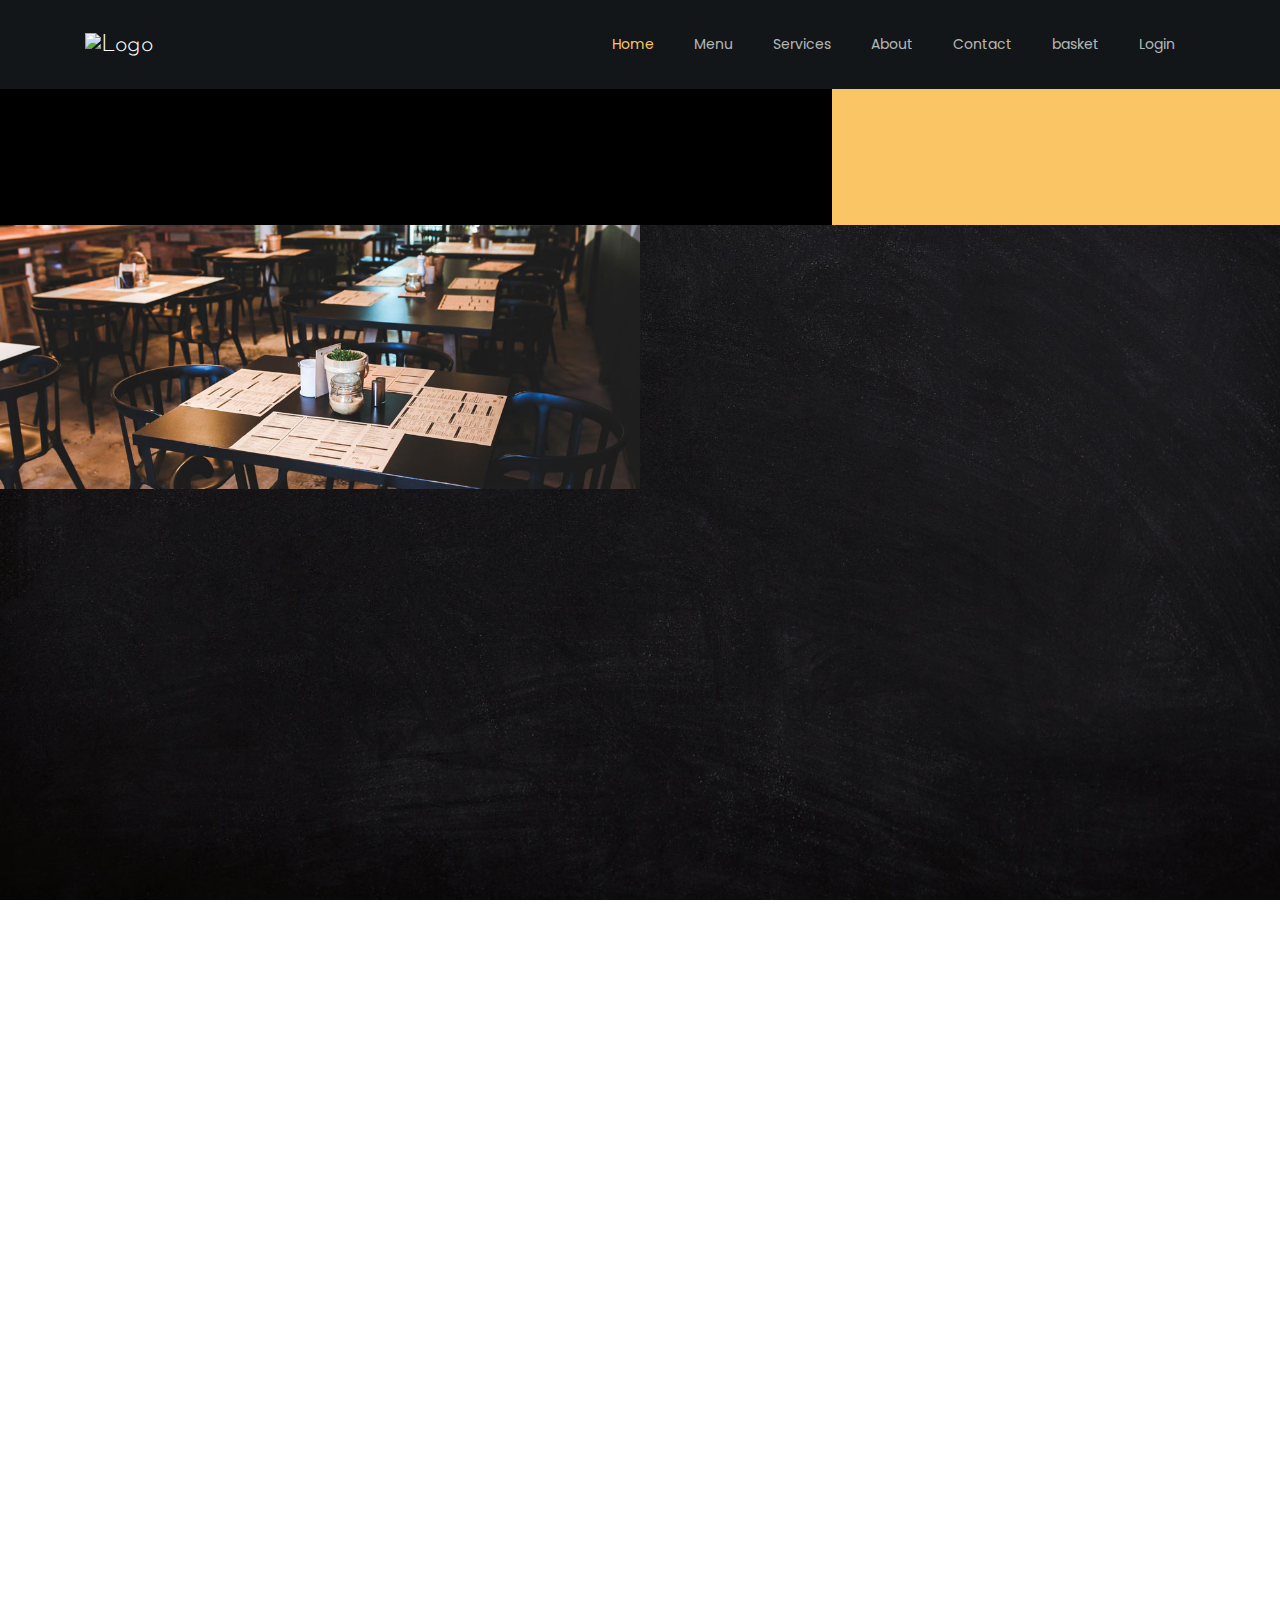
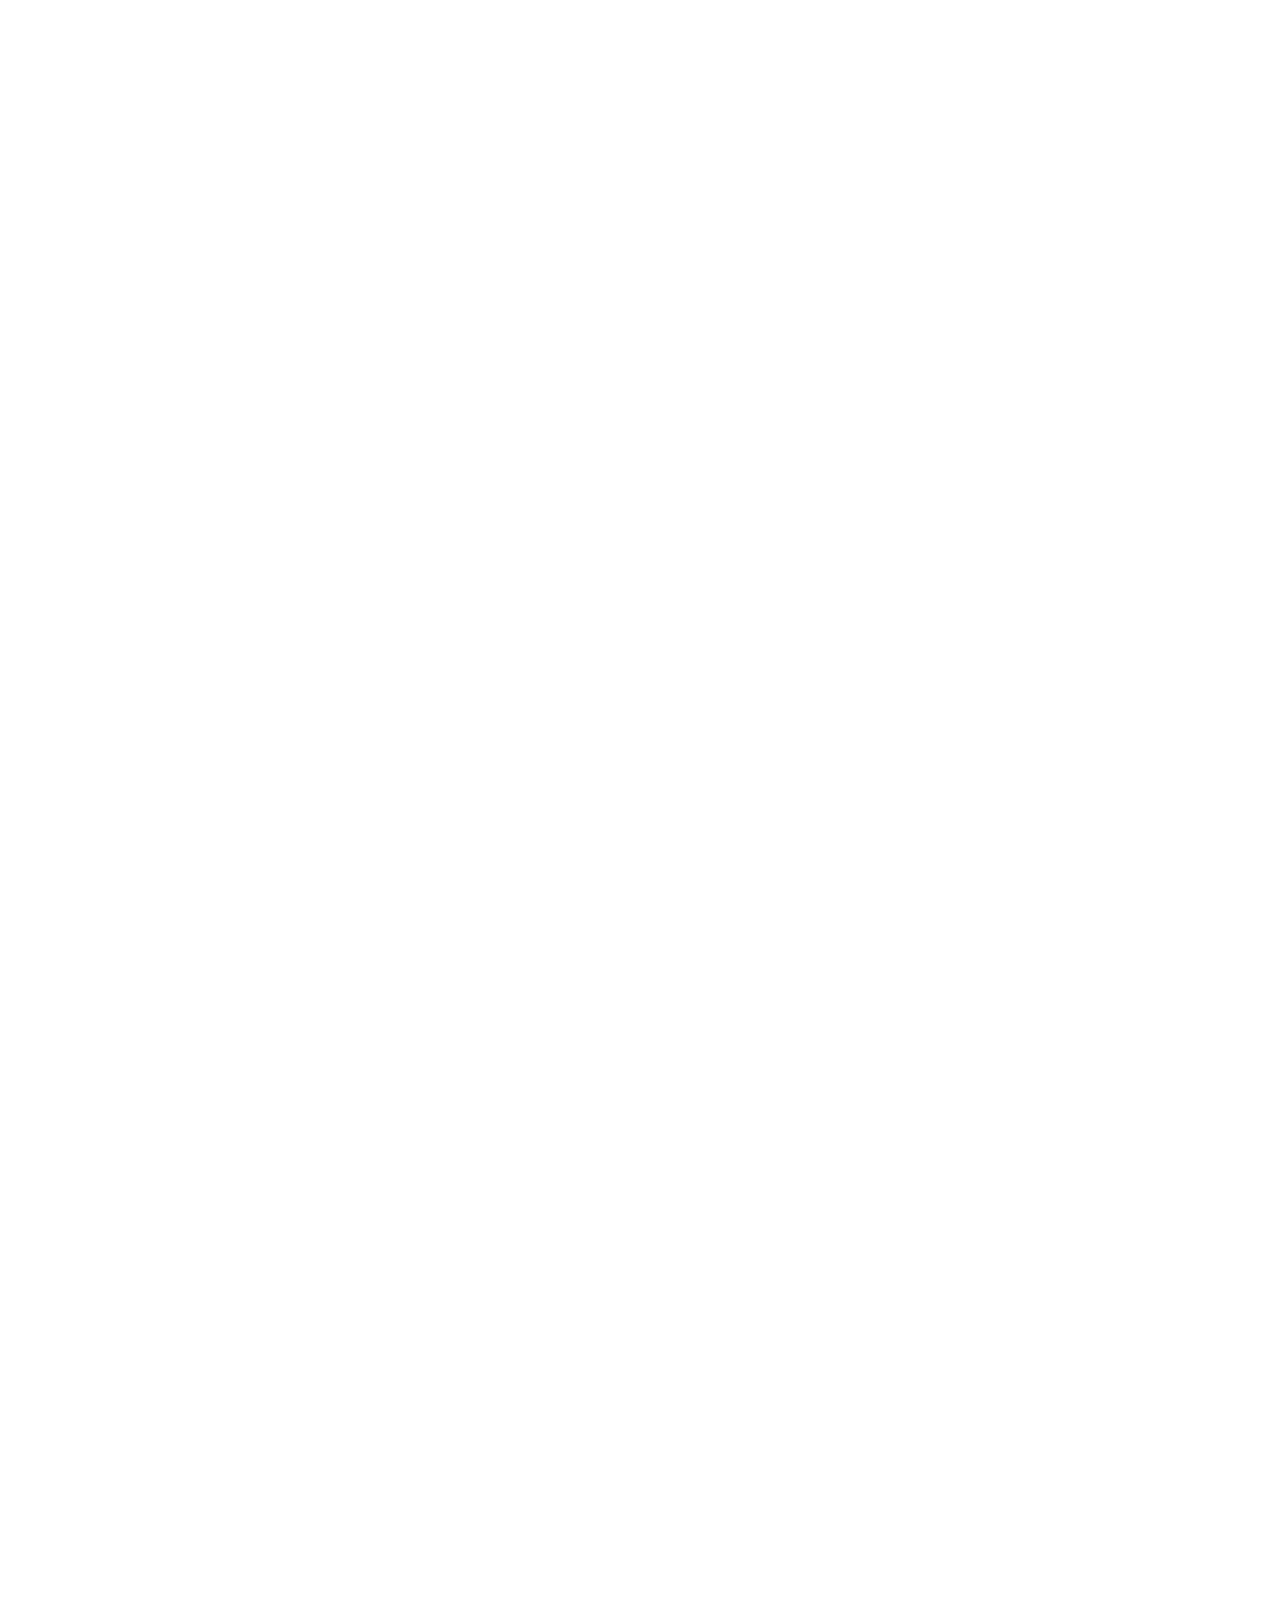
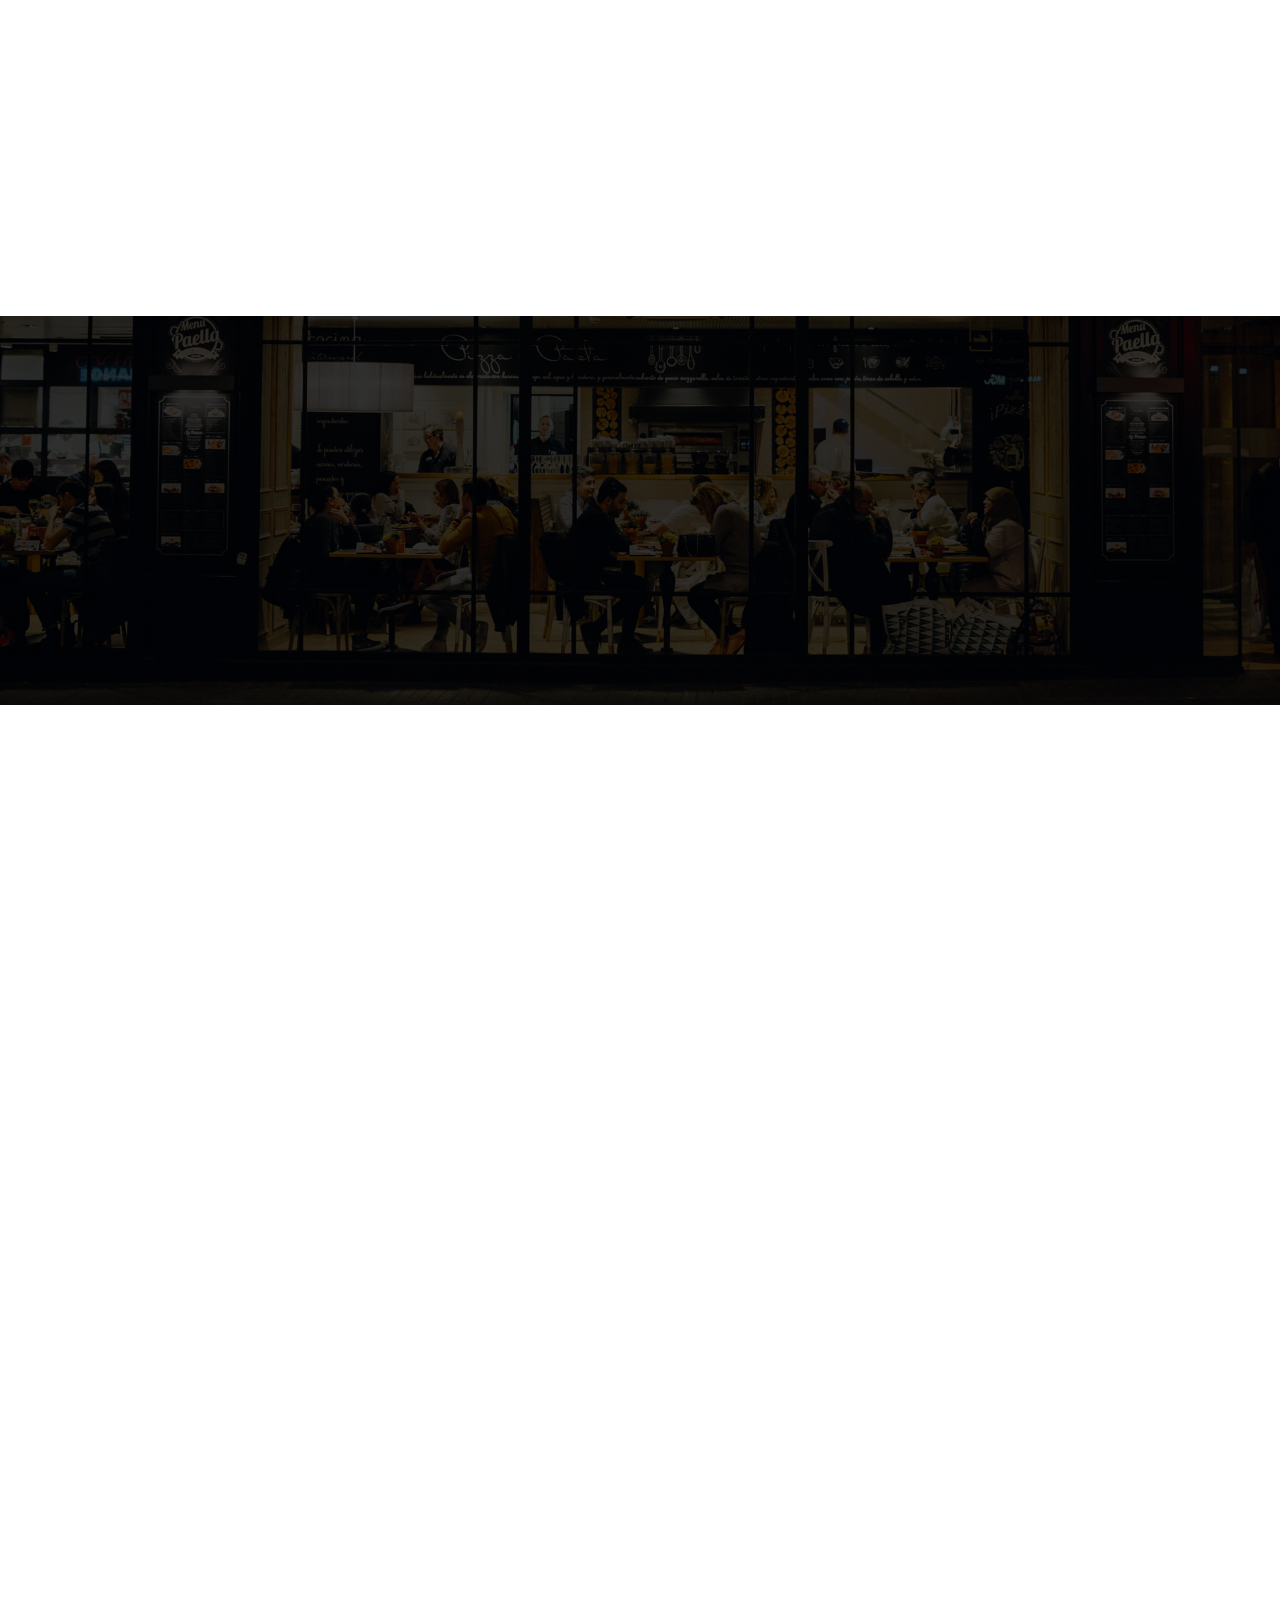
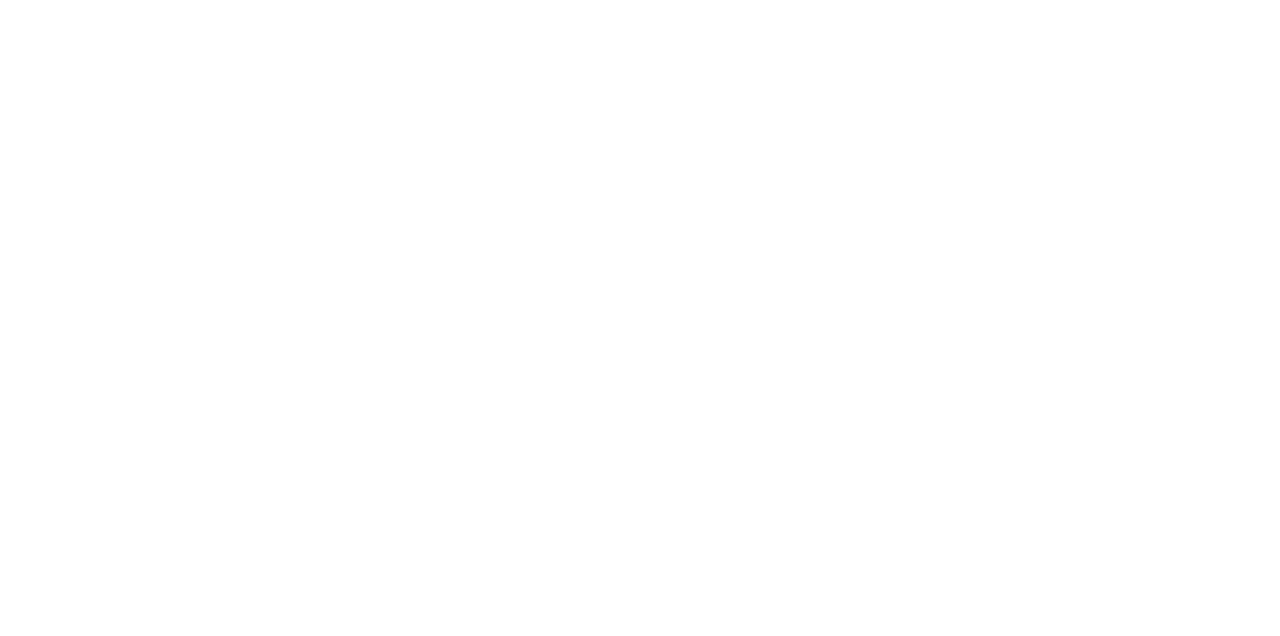
==== index.html @ 7d97a72d "Add files via upload" ====
<!DOCTYPE html>
<html lang="en">
  <head>
    <title>Pizza - Free Bootstrap 4 Template by Colorlib</title>
    <meta charset="utf-8">
    <meta name="viewport" content="width=device-width, initial-scale=1, shrink-to-fit=no">
    
    <link href="https://fonts.googleapis.com/css?family=Poppins:300,400,500,600,700" rel="stylesheet">
    <link href="https://fonts.googleapis.com/css?family=Josefin+Sans" rel="stylesheet">
    <link href="https://fonts.googleapis.com/css?family=Nothing+You+Could+Do" rel="stylesheet">

    <link rel="stylesheet" href="css/open-iconic-bootstrap.min.css">
    <link rel="stylesheet" href="css/animate.css">
    
    <link rel="stylesheet" href="css/owl.carousel.min.css">
    <link rel="stylesheet" href="css/owl.theme.default.min.css">
    <link rel="stylesheet" href="css/magnific-popup.css">

    <link rel="stylesheet" href="css/aos.css">

    <link rel="stylesheet" href="css/ionicons.min.css">

    <link rel="stylesheet" href="css/bootstrap-datepicker.css">
    <link rel="stylesheet" href="css/jquery.timepicker.css">

    
    <link rel="stylesheet" href="css/flaticon.css">
    <link rel="stylesheet" href="css/icomoon.css">
    <link rel="stylesheet" href="css/style.css">
  </head>
  <body>
  	<nav class="navbar navbar-expand-lg navbar-dark ftco_navbar bg-dark ftco-navbar-light" id="ftco-navbar">
	    <div class="container">
		      <a class="navbar-brand" href="index.html"><img src="images/Logo.jpg" alt="Logo" height="100" width="100" />  </a>
		      <button class="navbar-toggler" type="button" data-toggle="collapse" data-target="#ftco-nav" aria-controls="ftco-nav" aria-expanded="false" aria-label="Toggle navigation">
		        <span class="oi oi-menu"></span> Menu
		      </button>
	      <div class="collapse navbar-collapse" id="ftco-nav">
              <ul class="navbar-nav ml-auto">
                  <li class="nav-item active"><a href="index.html" class="nav-link">Home</a></li>
                  <li class="nav-item"><a href="menu.html" class="nav-link">Menu</a></li>
                  <li class="nav-item"><a href="services.html" class="nav-link">Services</a></li>

                  <li class="nav-item"><a href="about.html" class="nav-link">About</a></li>
                  <li class="nav-item"><a href="contact.html" class="nav-link">Contact</a></li>
                  <li class=" nav-item"><a href="basket.html" class="nav-link">basket</a></li>
                  <li class=" nav-item"><a href="Login.html" class="nav-link">Login</a></li>
              </ul>
	      </div>
		  </div>
	  </nav>
    <!-- END nav -->

    <section class="home-slider owl-carousel img" style="background-image: url(images/bg_1.jpg);">
      <div class="slider-item">
      	<div class="overlay"></div>
        <div class="container">
          <div class="row slider-text align-items-center" data-scrollax-parent="true">

            <div class="col-md-6 col-sm-12 ftco-animate">
            	<span class="subheading">Delicious</span>
              <h1 class="mb-4">Italian Cuizine</h1>
              <p class="mb-4 mb-md-5">The best itallian Ispired cuisne in manchester.</p>
              <p><a href="#" class="btn btn-primary p-3 px-xl-4 py-xl-3">Order Now</a> <a href="#" class="btn btn-white btn-outline-white p-3 px-xl-4 py-xl-3">View Menu</a></p>
            </div>
            <div class="col-md-6 ftco-animate">
            	<img src="images/bg_1.png" class="img-fluid" alt="">
            </div>

          </div>
        </div>
      </div>

      <div class="slider-item">
      	<div class="overlay"></div>
        <div class="container">
          <div class="row slider-text align-items-center" data-scrollax-parent="true">

            <div class="col-md-6 col-sm-12 order-md-last ftco-animate">
            	<span class="subheading">Crunchy</span>
              <h1 class="mb-4">Italian Pizza</h1>
              <p class="mb-4 mb-md-5">Pizzas made with fresh italian herbs and ingrediants.</p>
              <p><a href="#" class="btn btn-primary p-3 px-xl-4 py-xl-3">Order Now</a> <a href="#" class="btn btn-white btn-outline-white p-3 px-xl-4 py-xl-3">View Menu</a></p>
            </div>
            <div class="col-md-6 ftco-animate">
            	<img src="images/bg_2.png" class="img-fluid" alt="">
            </div>

          </div>
        </div>
      </div>

      <div class="slider-item" style="background-image: url(images/bg_3.jpg);">
      	<div class="overlay"></div>
        <div class="container">
          <div class="row slider-text justify-content-center align-items-center" data-scrollax-parent="true">

            <div class="col-md-7 col-sm-12 text-center ftco-animate">
            	<span class="subheading">Welcome</span>
              <h1 class="mb-4">We cooked your desired Pizza Recipe</h1>
              <p class="mb-4 mb-md-5">All pizzas are fresh and are only made per order ensuring we always give our customers fresh pizza they can enjoy.</p>
              <p><a href="#" class="btn btn-primary p-3 px-xl-4 py-xl-3">Order Now</a> <a href="#" class="btn btn-white btn-outline-white p-3 px-xl-4 py-xl-3">View Menu</a></p>
            </div>

          </div>
        </div>
      </div>
    </section>

    <section class="ftco-intro">
    	<div class="container-wrap">
    		<div class="wrap d-md-flex">
	    		<div class="info">
	    			<div class="row no-gutters">
	    				<div class="col-md-4 d-flex ftco-animate">
	    					<div class="icon"><span class="icon-phone"></span></div>
	    					<div class="text">
	    						<h3>01234567891</h3>
	    						<p>Call Us If you about any enquiries</p>
	    					</div>
	    				</div>
	    				<div class="col-md-4 d-flex ftco-animate">
	    					<div class="icon"><span class="icon-my_location"></span></div>
	    					<div class="text">
	    						<h3>Dalberg Street</h3>
	    						<p>manchester M12 6BN</p>
	    					</div>
	    				</div>
	    				<div class="col-md-4 d-flex ftco-animate">
	    					<div class="icon"><span class="icon-clock-o"></span></div>
	    					<div class="text">
	    						<h3>Open Monday-Friday</h3>
	    						<p>11:00am - 10:00pm</p>
	    					</div>
	    				</div>
	    			</div>
	    		</div>
	    		<div class="social d-md-flex pl-md-5 p-4 align-items-center">
	    			<ul class="social-icon">
              <li class="ftco-animate"><a href="#"><span class="icon-twitter"></span></a></li>
              <li class="ftco-animate"><a href="#"><span class="icon-facebook"></span></a></li>
              <li class="ftco-animate"><a href="#"><span class="icon-instagram"></span></a></li>
            </ul>
	    		</div>
    		</div>
    	</div>
    </section>

    <section class="ftco-about d-md-flex">
    	<div class="one-half img" style="background-image: url(images/about.jpg);"></div>
    	<div class="one-half ftco-animate">
        <div class="heading-section ftco-animate ">
          <h2 class="mb-4">Welcome to <span class="flaticon-pizza">Pizza</span>Palace</h2>
        </div>
        <div>
  				<p> Welcome to manchesters finest pizza Palace where we strive on great customer service and fresh pizza ingrediants</p>
  			</div>
    	</div>
    </section>

    <section class="ftco-section ftco-services">
    	<div class="overlay"></div>
    	<div class="container">
    		<div class="row justify-content-center mb-5 pb-3">
          <div class="col-md-7 heading-section ftco-animate text-center">
            <h2 class="mb-4">Our Services</h2>
            <p>We offer delivery 10 miles from the resturant or you can pop in and get a table.</p>
          </div>
        </div>
    		<div class="row">
          <div class="col-md-4 ftco-animate">
            <div class="media d-block text-center block-6 services">
              <div class="icon d-flex justify-content-center align-items-center mb-5">
              	<span class="flaticon-diet"></span>
              </div>
              <div class="media-body">
                <h3 class="heading">Healthy Foods</h3>
                <p>All Of Our Products are fresh and organic ensuring your having a healthy pizza.</p>
              </div>
            </div>      
          </div>
          <div class="col-md-4 ftco-animate">
            <div class="media d-block text-center block-6 services">
              <div class="icon d-flex justify-content-center align-items-center mb-5">
              	<span class="flaticon-bicycle"></span>
              </div>
              <div class="media-body">
                <h3 class="heading">Fastest Delivery</h3>
                <p>We ensure that all of our deliveries get to the customer within 30 minutes of ordering.</p>
              </div>
            </div>      
          </div>
          <div class="col-md-4 ftco-animate">
            <div class="media d-block text-center block-6 services">
              <div class="icon d-flex justify-content-center align-items-center mb-5"><span class="flaticon-pizza-1"></span></div>
              <div class="media-body">
                <h3 class="heading">Original Recipes</h3>
                <p>Our recipes have been passed down generation to generation ensuring that all of our pizzas are original.</p>
              </div>
            </div>    
          </div>
        </div>
    	</div>
    </section>

    <section class="ftco-section">
    	<div class="container">
    		<div class="row justify-content-center mb-5 pb-3">
          <div class="col-md-7 heading-section ftco-animate text-center">
            <h2 class="mb-4">Hot Pizza Meals</h2>
            <p>Our pizzas are always hot ensuring that customers dont have any issues</p>
          </div>
        </div>
    	</div>
    	<div class="container-wrap">
    		<div class="row no-gutters d-flex">
    			<div class="col-lg-4 d-flex ftco-animate">
    				<div class="services-wrap d-flex">
    					<a href="#" class="img" style="background-image: url(images/COALFIREDPIZZAS/image-9.PNG);"></a>
    					<div class="text p-4">
    						<h3>classic cheese pizza</h3>
    						<p>A cheesy Mozzorela  </p>
    						<p class="price"><span>£9.99</span> <a href="#" class="ml-2 btn btn-white btn-outline-white">Order</a></p>
    					</div>
    				</div>
    			</div>
    			<div class="col-lg-4 d-flex ftco-animate">
    				<div class="services-wrap d-flex">
    					<a href="#" class="img" style="background-image: url(images/COALFIREDPIZZAS/image-1.PNG); "></a>
    					<div class="text p-4">
    						<h3>New Yorker</h3>
                            <p>Fresh Brooklyn mozzarella, pepperoni, italian sausage, salami, garlic, ricotta, pecorino romano, extra virgin olive oil</p>
    						<p class="price"><span>£12.50</span> <a href="#" class="ml-2 btn btn-white btn-outline-white">Order</a></p>
    					</div>
    				</div>
    			</div>
    			<div class="col-lg-4 d-flex ftco-animate">
    				<div class="services-wrap d-flex">
    					<a href="#" class="img" style="background-image: url(images/COALFIREDPIZZAS/image-7.PNG); "></a>
    					<div class="text p-4">
    						<h3>Italian Bomb</h3>
                            <p>Fresh Brooklyn mozzarella, pepperoni, italian sausage, onion, mushrooms, bacon, Italian cherry peppers, garlic, pecorino romano, extra virgin olive oil</p>
    						<p class="price"><span>£13.00</span> <a href="#" class="ml-2 btn btn-white btn-outline-white">Order</a></p>
    					</div>
    				</div>
    			</div>

    			<div class="col-lg-4 d-flex ftco-animate">
    				<div class="services-wrap d-flex">
    					<a href="#" class="img order-lg-last" style="background-image: url(images/COALFIREDPIZZAS/image-10.PNG); "></a>
    					<div class="text p-4">
    						<h3>The God Father</h3>
                            <p>Fresh Brooklyn mozzarella, soppressata picante, Chicago sausage, italian cherry peppers, pecorino romano, extra virgin olive oil </p>
    						<p class="price"><span>£12.00</span> <a href="#" class="ml-2 btn btn-white btn-outline-white">Order</a></p>
    					</div>
    				</div>
    			</div>
    			<div class="col-lg-4 d-flex ftco-animate">
    				<div class="services-wrap d-flex">
    					<a href="#" class="img order-lg-last" style="background-image: url(images/COALFIREDPIZZAS/image-5.PNG);"></a>
    					<div class="text p-4">
    						<h3>Manhatan</h3>
                            <p>Fresh Brooklyn mozzarella, prosciutto, pepper dews, pecorino romano, extra virgin olive oil</p>
    						<p class="price"><span>£22.50</span> <a href="#" class="ml-2 btn btn-white btn-outline-white">Order</a></p>
    					</div>
    				</div>
    			</div>
    			<div class="col-lg-4 d-flex ftco-animate">
    				<div class="services-wrap d-flex">
    					<a href="#" class="img order-lg-last" style="background-image: url(images/COALFIREDPIZZAS/image-4.PNG);"></a>
    					<div class="text p-4">
                            <h3>sausage and broccoli rabe</h3>
                            <p>Broccoli rabe sauteed with Chicago sausage</p>
    						<p class="price"><span>£12.00</span> <a href="#" class="ml-2 btn btn-white btn-outline-white">Order</a></p>
    					</div>
    				</div>
    			</div>
    		</div>
    	</div>

    	<div class="container">
    		<div class="row justify-content-center mb-5 pb-3 mt-5 pt-5">
          <div class="col-md-7 heading-section text-center ftco-animate">
            <h2 class="mb-4">Our Menu Pricing</h2>
            <p class="flip"><span class="deg1"></span><span class="deg2"></span><span class="deg3"></span></p>
            <p class="mt-5">Here is the prices for our prestine pizzas and sides</p>
          </div>
        </div>
        <div class="row">
        	<div class="col-md-6">
        		<div class="pricing-entry d-flex ftco-animate">
        			<div class="img" style="background-image: url(images/COALFIREDPIZZAS/image-12.PNG);"></div>
        			<div class="desc pl-3">
	        			<div class="d-flex text align-items-center">
	        				<h3><span>Classic Cheeze Pizza</span></h3>
	        				<span class="price">£16.99</span>
	        			</div>
	        			<div class="d-block">
	        				<p> A Cheesy Mozzarella Pizza</p>
	        			</div>
        			</div>
        		</div>
        		<div class="pricing-entry d-flex ftco-animate">
        			<div class="img" style="background-image: url(images/COALFIREDPIZZAS/image-9.PNG);"></div>
        			<div class="desc pl-3">
	        			<div class="d-flex text align-items-center">
	        				<h3><span>margarita old world pizza</span></h3>
	        				<span class="price">£5.99</span>
	        			</div>
	        			<div class="d-block">
	        				<p>MeatBalls And a tomato Sauce</p>
	        			</div>
	        		</div>
        		</div>
        		<div class="pricing-entry d-flex ftco-animate">
        			<div class="img" style="background-image: url(images/COALFIREDPIZZAS/image-5.PNG);"></div>
        			<div class="desc pl-3">
	        			<div class="d-flex text align-items-center">
	        				<h3><span>Manhatan</span></h3>
	        				<span class="price">£15.00</span>
	        			</div>
	        			<div class="d-block">
	        				<p>A Manhatan Inspired Pizza</p>
	        			</div>
	        		</div>
        		</div>
        		<div class="pricing-entry d-flex ftco-animate">
        			<div class="img" style="background-image: url(images/STARTERS/image-13.PNG);"></div>
        			<div class="desc pl-3">
	        			<div class="d-flex text align-items-center">
	        				<h3><span>Tender Basket</span></h3>
	        				<span class="price">£9.99</span>
	        			</div>
	        			<div class="d-block">
	        				<p>Crispy Chicken Tenders With Fries on the side</p>
	        			</div>
	        		</div>
        		</div>
        	</div>

        	<div class="col-md-6">
        		<div class="pricing-entry d-flex ftco-animate">
        			<div class="img" style="background-image: url(images/COALFIREDPIZZAS/image-9.PNG);"></div>
        			<div class="desc pl-3">
	        			<div class="d-flex text align-items-center">
	        				<h3><span>The God Father</span></h3>
	        				<span class="price">£12.00</span>
	        			</div>
	        			<div class="d-block">
                            <p>Fresh Brooklyn mozzarella, soppressata picante, Chicago sausage, italian cherry peppers, pecorino romano, extra virgin olive oil</p>
	        			</div>
	        		</div>
        		</div>
        		<div class="pricing-entry d-flex ftco-animate">
        			<div class="img" style="background-image: url(images/COALFIREDPIZZAS/image-7.PNG);"></div>
                    <div class="desc pl-3">
                        <div class="d-flex text align-items-center">
                            <h3><span>Italian Bomb Pizza</span></h3>
                            <span class="price">£13.00</span>
                        </div>
                        <div class="d-block">
                        </div>  <p>Fresh Brooklyn mozzarella, pepperoni, italian sausage, onion, mushrooms, bacon, Italian cherry peppers, garlic, pecorino romano, extra virgin olive oil</p>
                    </div>
        		</div>
        		<div class="pricing-entry d-flex ftco-animate">
        			<div class="img" style="background-image: url(images/COALFIREDPIZZAS/image-6.PNG);"></div>
        			<div class="desc pl-3">
	        			<div class="d-flex text align-items-center">
	        				<h3><span>White Clam Pizza</span></h3>
	        				<span class="price">£15.00</span>
	        			</div>
	        			<div class="d-block">
 	        			</div>
	        		</div>
        		</div>
        		<div class="pricing-entry d-flex ftco-animate">
        			<div class="img" style="background-image: url(images/COALFIREDPIZZAS/image-4.PNG); "></div>
        			<div class="desc pl-3">
	        			<div class="d-flex text align-items-center">
	        				<h3><span>sausage &amp; scarpiello</span></h3>
	        				<span class="price">£15.50</span>
	        			</div>
	        			<div class="d-block">
                            <p>Fresh Brooklyn mozzarella, san marzano plum tomato sauce, Chicago sausage, roasted garlic, roasted red peppers, red onion, italian cherry peppers, roasted zucchini, roasted yellow squash</p>
	        			</div>
	        		</div>
        		</div>
        	</div>
        </div>
    	</div>
    </section>

    <section class="ftco-gallery">
    	<div class="container-wrap">
    		<div class="row no-gutters">
					<div class="col-md-3 ftco-animate">
						<a href="#" class="gallery img d-flex align-items-center" style="background-image: url(images/gallery-1.jpg);">
							<div class="icon mb-4 d-flex align-items-center justify-content-center">
    						<span class="icon-search"></span>
    					</div>
						</a>
					</div>
					<div class="col-md-3 ftco-animate">
						<a href="#" class="gallery img d-flex align-items-center" style="background-image: url(images/gallery-2.jpg);">
							<div class="icon mb-4 d-flex align-items-center justify-content-center">
    						<span class="icon-search"></span>
    					</div>
						</a>
					</div>
					<div class="col-md-3 ftco-animate">
						<a href="#" class="gallery img d-flex align-items-center" style="background-image: url(images/gallery-3.jpg);">
							<div class="icon mb-4 d-flex align-items-center justify-content-center">
    						<span class="icon-search"></span>
    					</div>
						</a>
					</div>
					<div class="col-md-3 ftco-animate">
						<a href="#" class="gallery img d-flex align-items-center" style="background-image: url(images/gallery-4.jpg);">
							<div class="icon mb-4 d-flex align-items-center justify-content-center">
    						<span class="icon-search"></span>
    					</div>
						</a>
					</div>
        </div>
    	</div>
    </section>


		<section class="ftco-counter ftco-bg-dark img" id="section-counter" style="background-image: url(images/bg_2.jpg);" data-stellar-background-ratio="0.5">
			<div class="overlay"></div>
      <div class="container">
        <div class="row justify-content-center">
        	<div class="col-md-10">
        		<div class="row">
		          <div class="col-md-6 col-lg-3 d-flex justify-content-center counter-wrap ftco-animate">
		            <div class="block-18 text-center">
		              <div class="text">
		              	<div class="icon"><span class="flaticon-pizza-1"></span></div>
		              	<strong class="number" data-number="100">0</strong>
		              	<span>Pizza Branches</span>
		              </div>
		            </div>
		          </div>
		          <div class="col-md-6 col-lg-3 d-flex justify-content-center counter-wrap ftco-animate">
		            <div class="block-18 text-center">
		              <div class="text">
		              	<div class="icon"><span class="flaticon-medal"></span></div>
		              	<strong class="number" data-number="85">0</strong>
		              	<span>Number of Awards</span>
		              </div>
		            </div>
		          </div>
		          <div class="col-md-6 col-lg-3 d-flex justify-content-center counter-wrap ftco-animate">
		            <div class="block-18 text-center">
		              <div class="text">
		              	<div class="icon"><span class="flaticon-laugh"></span></div>
		              	<strong class="number" data-number="10567">0</strong>
		              	<span>Happy Customer</span>
		              </div>
		            </div>
		          </div>
		          <div class="col-md-6 col-lg-3 d-flex justify-content-center counter-wrap ftco-animate">
		            <div class="block-18 text-center">
		              <div class="text">
		              	<div class="icon"><span class="flaticon-chef"></span></div>
		              	<strong class="number" data-number="900">0</strong>
		              	<span>Staff</span>
		              </div>
		            </div>
		          </div>
		        </div>
		      </div>
        </div>
      </div>
    </section>

    <section class="ftco-menu">
    	<div class="container-fluid">
    		<div class="row d-md-flex">
	    		<div class="col-lg-4 ftco-animate img f-menu-img mb-5 mb-md-0" style="background-image: url(images/about.jpg);">
	    		</div>
	    		<div class="col-lg-8 ftco-animate p-md-5">
		    		<div class="row">
		          <div class="col-md-12 nav-link-wrap mb-5">
		            <div class="nav ftco-animate nav-pills" id="v-pills-tab" role="tablist" aria-orientation="vertical">
		              <a class="nav-link active" id="v-pills-1-tab" data-toggle="pill" href="#v-pills-1" role="tab" aria-controls="v-pills-1" aria-selected="true">Pizza</a>

		              <a class="nav-link" id="v-pills-2-tab" data-toggle="pill" href="#v-pills-2" role="tab" aria-controls="v-pills-2" aria-selected="false">Drinks</a>

		              <a class="nav-link" id="v-pills-3-tab" data-toggle="pill" href="#v-pills-3" role="tab" aria-controls="v-pills-3" aria-selected="false">Sides</a>

		              <a class="nav-link" id="v-pills-4-tab" data-toggle="pill" href="#v-pills-4" role="tab" aria-controls="v-pills-4" aria-selected="false">Pasta</a>
		            </div>
		          </div>
		          <div class="col-md-12 d-flex align-items-center">
		            
                      <div class="tab-content ftco-animate" id="v-pills-tabContent">

                          <div class="tab-pane fade show active" id="v-pills-1" role="tabpanel" aria-labelledby="v-pills-1-tab">
                              <div class="row">
                                  <div class="col-md-4 text-center">
                                      <div class="menu-wrap">
                                          <a href="#" class="menu-img img mb-4" style="background-image: url(images/COALFIREDPIZZAS/image-6.PNG);"></a>
                                          <div class="text">
                                              <h3><a href="#">White Clam Pizza</a></h3>
                                              <p>Fresh Brooklyn mozzarella, garlic, new england whole belly clams, oregano, lemon wedges, extra virgin olive oil</p>
                                              <p class="price"><span>£15.00</span></p>
                                              <p><a href="#" class="btn btn-white btn-outline-white">Add to cart</a></p>
                                          </div>
                                      </div>
                                  </div>
                                  <div class="col-md-4 text-center">
                                      <div class="menu-wrap">
                                          <a href="#" class="menu-img img mb-4" style="background-image: url(images/COALFIREDPIZZAS/image-11.PNG);"></a>
                                          <div class="text">
                                              <h3><a href="#">shrimp caprese </a></h3>
                                              <p>Plum tomatoes, garlic, basil, diced red onion, shrimp, extra virgin olive oil.</p>
                                              <p class="price"><span>£12.50</span></p>
                                              <p><a href="#" class="btn btn-white btn-outline-white">Add to cart</a></p>
                                          </div>
                                      </div>
                                  </div>
                                  <div class="col-md-4 text-center">
                                      <div class="menu-wrap">
                                          <a href="#" class="menu-img img mb-4" style="background-image: url(images/COALFIREDPIZZAS/image-8.PNG);"></a>
                                          <div class="text">
                                              <h3><a href="#">Clam Cassino</a></h3>
                                              <p>Fresh Brooklyn mozzarella, new England whole belly clams, light green pepper and onion, bacon, Italian cherry peppers, pecorino Romano, garlic, lemon wedges, extra virgin olive oil</p>
                                              <p class="price"><span>£17.00</span></p>
                                              <p><a href="#" class="btn btn-white btn-outline-white">Add to cart</a></p>
                                          </div>
                                      </div>
                                  </div>
                              </div>
                          </div>

                          <div class="tab-pane fade" id="v-pills-2" role="tabpanel" aria-labelledby="v-pills-2-tab">
                              <div class="row">
                                  <div class="col-md-4 text-center">
                                      <div class="menu-wrap">
                                          <a href="#" class="menu-img img mb-4" style="background-image: url(images/BEVERAGES/image-5.PNG);"></a>
                                          <div class="text">
                                              <h3><a href="#">Can Of Soda</a></h3>
                                              <p>Assorted Cans of soda.</p>
                                              <p class="price"><span>£1.00</span></p>
                                              <p><a href="#" class="btn btn-white btn-outline-white">Add to cart</a></p>
                                          </div>
                                      </div>
                                  </div>
                                  <div class="col-md-4 text-center">
                                      <div class="menu-wrap">
                                          <a href="#" class="menu-img img mb-4" style="background-image: url(images/BEVERAGES/image-6.PNG);"></a>
                                          <div class="text">
                                              <h3><a href="#">Bottles Of Watter</a></h3>
                                              <p>Bottles of Fresh spring water.</p>
                                              <p class="price"><span>£0.00</span></p>
                                              <p><a href="#" class="btn btn-white btn-outline-white">Add to cart</a></p>
                                          </div>
                                      </div>
                                  </div>
                                  <div class="col-md-4 text-center">
                                      <div class="menu-wrap">
                                          <a href="#" class="menu-img img mb-4" style="background-image: url(images/BEVERAGES/image-3.PNG);"></a>
                                          <div class="text">
                                              <h3><a href="#">Soda Fountain</a></h3>
                                              <p>Coke, Diet Coke, Coke Zero, Sprite, Root Beer, Blue Powerade, Lemonade, Sweet Tea, Unsweet Tea .</p>
                                              <p class="price"><span>£2.50</span></p>
                                              <p><a href="#" class="btn btn-white btn-outline-white">Add to cart</a></p>
                                          </div>
                                      </div>
                                  </div>
                              </div>
                          </div>

                          <div class="tab-pane fade" id="v-pills-3" role="tabpanel" aria-labelledby="v-pills-3-tab">
                              <div class="row">
                                  <div class="col-md-4 text-center">
                                      <div class="menu-wrap">
                                          <a href="#" class="menu-img img mb-4" style="background-image: url(images/STARTERS/image-1.PNG);"></a>
                                          <div class="text">
                                              <h3><a href="#">Coal Fired Peruvian Wings</a></h3>
                                              <p>Jumbo chicken wings with a spicy and herbaceous creamy green sauce (on the side) that is just fantastic and have you craving "just one more?".</p>
                                              <p class="price"><span>£12.99</span></p>
                                              <p><a href="#" class="btn btn-white btn-outline-white">Add to cart</a></p>
                                          </div>
                                      </div>
                                  </div>
                                  <div class="col-md-4 text-center">
                                      <div class="menu-wrap">
                                          <a href="#" class="menu-img img mb-4" style="background-image: url(images/STARTERS/image-13.PNG);"></a>
                                          <div class="text">
                                              <h3><a href="#">Tender Basket</a></h3>
                                              <p>Fresh Chicken Tenders with Golden French Fries. .</p>
                                              <p class="price"><span>£9.99</span></p>
                                              <p><a href="#" class="btn btn-white btn-outline-white">Add to cart</a></p>
                                          </div>
                                      </div>
                                  </div>
                                  <div class="col-md-4 text-center">
                                      <div class="menu-wrap">
                                          <a href="#" class="menu-img img mb-4" style="background-image: url(images/STARTERS/image-13.PNG);"></a>
                                          <div class="text">
                                              <h3><a href="#">Chicken Tenders</a></h3>
                                              <p>Two Crispy Chicken Tenders Coated in A crispy Batter.</p>
                                              <p class="price"><span>£7.99</span></p>
                                              <p><a href="#" class="btn btn-white btn-outline-white">Add to cart</a></p>
                                          </div>
                                      </div>
                                  </div>
                              </div>
                          </div>

                          <div class="tab-pane fade" id="v-pills-4" role="tabpanel" aria-labelledby="v-pills-4-tab">
                              <div class="row">
                                  <div class="col-md-4 text-center">
                                      <div class="menu-wrap">
                                          <a href="#" class="menu-img img mb-4" style="background-image: url(images/PASTAS/image-1.PNG);"></a>
                                          <div class="text">
                                              <h3><a href="#">Kids Shrimp ALfredo</a></h3>

                                              <p class="price"><span>£7.99</span></p>
                                              <p><a href="#" class="btn btn-white btn-outline-white">Add to cart</a></p>
                                          </div>
                                      </div>
                                  </div>
                                  <div class="col-md-4 text-center">
                                      <div class="menu-wrap">
                                          <a href="#" class="menu-img img mb-4" style="background-image: url(images/PASTAS/image-2.PNG);"></a>
                                          <div class="text">
                                              <h3><a href="#">Kids Chicken Alfredo</a></h3>
                                              <p>Far far away, behind the word mountains, far from the countries Vokalia and Consonantia.</p>
                                              <p class="price"><span>£7.99</span></p>
                                              <p><a href="#" class="btn btn-white btn-outline-white">Add to cart</a></p>
                                          </div>
                                      </div>
                                  </div>
                                  <div class="col-md-4 text-center">
                                      <div class="menu-wrap">
                                          <a href="#" class="menu-img img mb-4" style="background-image: url(images/PASTAS/image-3.PNG);"></a>
                                          <div class="text">
                                              <h3><a href="#">Lasagna</a></h3>
                                              <p>Far far away, behind the word mountains, far from the countries Vokalia and Consonantia.</p>
                                              <p class="price"><span>£12.99</span></p>
                                              <p><a href="#" class="btn btn-white btn-outline-white">Add to cart</a></p>
                                          </div>
                                      </div>
                                  </div>
                              </div>
                          </div>
                      </div>
		          </div>
		        </div>
		      </div>
		    </div>
    	</div>
    </section>

    <section class="ftco-section">
      <div class="container">
        <div class="row justify-content-center mb-5 pb-3">
          <div class="col-md-7 heading-section ftco-animate text-center">
                
          </div>
        </div>
        <div class="row d-flex">
          <div class="col-md-4 d-flex ftco-animate">
          
            
        
             

		
    <section class="ftco-appointment">
        <!-- loader -->
        <div id="ftco-loader" class="show fullscreen"><svg class="circular" width="48px" height="48px"><circle class="path-bg" cx="24" cy="24" r="22" fill="none" stroke-width="4" stroke="#eeeeee" /><circle class="path" cx="24" cy="24" r="22" fill="none" stroke-width="4" stroke-miterlimit="10" stroke="#F96D00" /></svg></div>


        <script src="js/jquery.min.js"></script>
        <script src="js/jquery-migrate-3.0.1.min.js"></script>
        <script src="js/popper.min.js"></script>
        <script src="js/bootstrap.min.js"></script>
        <script src="js/jquery.easing.1.3.js"></script>
        <script src="js/jquery.waypoints.min.js"></script>
        <script src="js/jquery.stellar.min.js"></script>
        <script src="js/owl.carousel.min.js"></script>
        <script src="js/jquery.magnific-popup.min.js"></script>
        <script src="js/aos.js"></script>
        <script src="js/jquery.animateNumber.min.js"></script>
        <script src="js/bootstrap-datepicker.js"></script>
        <script src="js/jquery.timepicker.min.js"></script>
        <script src="js/scrollax.min.js"></script>
        <script src="https://maps.googleapis.com/maps/api/js?key=AIzaSyBVWaKrjvy3MaE7SQ74_uJiULgl1JY0H2s&sensor=false"></script>
        <script src="js/google-map.js"></script>
        <script src="js/main.js"></script>

        <div class="mapouter">
            <div class="gmap_canvas">
                <iframe width="600" height="500" id="gmap_canvas" src="https://maps.google.com/maps?q=Dalberg%20Street%20%20%20Manchester%20%20%20M12%206BN%20&t=&z=15&ie=UTF8&iwloc=&output=embed" frameborder="0" scrolling="no" marginheight="0" marginwidth="0"></iframe><a href="https://www.whatismyip-address.com"></a><br>
                <style>
                    .mapouter {
                        position: relative;
                        text-align: right;
                        height: 500px;
                        width: 600px;
                    }
                </style><a href="https://www.embedgooglemap.net">google map widget for website</a>
                <style>
                    .gmap_canvas {
                        overflow: hidden;
                        background: none !important;
                        height: 500px;
                        width: 600px;
                    }
       </section>

    <footer class="ftco-footer ftco-section img">
    	<div class="overlay"></div>
      <div class="container">
        <div class="row mb-5">
          <div class="col-lg-3 col-md-6 mb-5 mb-md-5">
            <div class="ftco-footer-widget mb-4">
              <h2 class="ftco-heading-2">About Us</h2>
              <p>We are the first Italian Inspired Resturant in manchester. Our owners are commeited to making sure all customers have a excellent time when dining at our resturant .</p>
              <ul class="ftco-footer-social list-unstyled float-md-left float-lft mt-5">
                <li class="ftco-animate"><a href="#"><span class="icon-twitter"></span></a></li>
                <li class="ftco-animate"><a href="#"><span class="icon-facebook"></span></a></li>
                <li class="ftco-animate"><a href="#"><span class="icon-instagram"></span></a></li>
              </ul>
            </div>
          </div>
          <div class="col-lg-4 col-md-6 mb-5 mb-md-5">
            <div class="ftco-footer-widget mb-4">
            
              <div class="block-21 mb-4 d-flex">

              
                  </div>
                </div>
              </div>
            </div>
          </div>
          <div class="col-lg-2 col-md-6 mb-5 mb-md-5">
             <div class="ftco-footer-widget mb-4 ml-md-4">
              <h2 class="ftco-heading-2">Services</h2>
              <ul class="list-unstyled">
                <li><a href="#" class="py-2 d-block">Cooked</a></li>
                <li><a href="#" class="py-2 d-block">Deliver</a></li>
                <li><a href="#" class="py-2 d-block">Quality Foods</a></li>
                <li><a href="#" class="py-2 d-block">Mixed</a></li>
              </ul>
            </div>
          </div>
          <div class="col-lg-3 col-md-6 mb-5 mb-md-5">
            <div class="ftco-footer-widget mb-4">
            	<h2 class="ftco-heading-2">Have a Questions?</h2>
            	<div class="block-23 mb-3">
	              <ul>
	                <li><span class="icon icon-map-marker"></span><span class="text"> Dalberg Street Manchester M12 6BN</span></li>
	                <li><a href="#"><span class="icon icon-phone"></span><span class="text">01234567891</span></a></li>
	                <li><a href="#"><span class="icon icon-envelope"></span><span class="text">Inquirey@Gmal.com</span></a></li>
	              </ul>
	            </div>
            </div>
          </div>
        </div>
        <div class="row">
          <div class="col-md-12 text-center">

            <p><!-- Link back to Colorlib can't be removed. Template is licensed under CC BY 3.0. -->
  Copyright &copy;<script>document.write(new Date().getFullYear());</script> All rights reserved | This template is made with <i class="icon-heart" aria-hidden="true"></i> by <a href="https://colorlib.com" target="_blank">Colorlib</a>
  <!-- Link back to Colorlib can't be removed. Template is licensed under CC BY 3.0. --></p>
          </div>
        </div>
      </div>
    </footer>
    
  

 




    
  
  </body>
</html>
---- css/flaticon.css ----
/*
  	Flaticon icon font: Flaticon
  	Creation date: 10/09/2018 08:41
  	*/
@font-face {
  font-family: "Flaticon";
  src: url("../fonts/flaticon/font/Flaticon.eot");
  src: url("../fonts/flaticon/font/Flaticon.eot?#iefix") format("embedded-opentype"),
       url("../fonts/flaticon/font/Flaticon.woff") format("woff"),
       url("../fonts/flaticon/font/Flaticon.ttf") format("truetype"),
       url("../fonts/flaticon/font/Flaticon.svg#Flaticon") format("svg");
  font-weight: normal;
  font-style: normal;
}

@media screen and (-webkit-min-device-pixel-ratio:0) {
  @font-face {
    font-family: "Flaticon";
    src: url("../fonts/flaticon/font/Flaticon.svg#Flaticon") format("svg");
  }
}

[class^="flaticon-"]:before, [class*=" flaticon-"]:before,
[class^="flaticon-"]:after, [class*=" flaticon-"]:after {   
  font-family: Flaticon;
  font-style: normal;
  font-weight: normal;
  font-variant: normal;
  text-transform: none;
  line-height: 1;

  /* Better Font Rendering =========== */
  -webkit-font-smoothing: antialiased;
  -moz-osx-font-smoothing: grayscale;
}

.flaticon-pizza-1:before { content: "\f100"; }
.flaticon-pizza:before { content: "\f101"; }
.flaticon-bicycle:before { content: "\f102"; }
.flaticon-diet:before { content: "\f103"; }
.flaticon-medal:before { content: "\f104"; }
.flaticon-laugh:before { content: "\f105"; }
.flaticon-chef:before { content: "\f106"; }
---- css/icomoon.css ----
@font-face {
  font-family: 'icomoon';
  src:  url('../fonts/icomoon/icomoon.eot?6tt51o');
  src:  url('../fonts/icomoon/icomoon.eot?6tt51o#iefix') format('embedded-opentype'),
    url('../fonts/icomoon/icomoon.ttf?6tt51o') format('truetype'),
    url('../fonts/icomoon/icomoon.woff?6tt51o') format('woff'),
    url('../fonts/icomoon/icomoon.svg?6tt51o#icomoon') format('svg');
  font-weight: normal;
  font-style: normal;
}

[class^="icon-"], [class*=" icon-"] {
  /* use !important to prevent issues with browser extensions that change fonts */
  font-family: 'icomoon' !important;
  speak: none;
  font-style: normal;
  font-weight: normal;
  font-variant: normal;
  text-transform: none;
  line-height: 1;

  /* Better Font Rendering =========== */
  -webkit-font-smoothing: antialiased;
  -moz-osx-font-smoothing: grayscale;
}

.icon-asterisk:before {
  content: "\f069";
}
.icon-plus:before {
  content: "\f067";
}
.icon-question:before {
  content: "\f128";
}
.icon-minus:before {
  content: "\f068";
}
.icon-glass:before {
  content: "\f000";
}
.icon-music:before {
  content: "\f001";
}
.icon-search:before {
  content: "\f002";
}
.icon-envelope-o:before {
  content: "\f003";
}
.icon-heart:before {
  content: "\f004";
}
.icon-star:before {
  content: "\f005";
}
.icon-star-o:before {
  content: "\f006";
}
.icon-user:before {
  content: "\f007";
}
.icon-film:before {
  content: "\f008";
}
.icon-th-large:before {
  content: "\f009";
}
.icon-th:before {
  content: "\f00a";
}
.icon-th-list:before {
  content: "\f00b";
}
.icon-check:before {
  content: "\f00c";
}
.icon-close:before {
  content: "\f00d";
}
.icon-remove:before {
  content: "\f00d";
}
.icon-times:before {
  content: "\f00d";
}
.icon-search-plus:before {
  content: "\f00e";
}
.icon-search-minus:before {
  content: "\f010";
}
.icon-power-off:before {
  content: "\f011";
}
.icon-signal:before {
  content: "\f012";
}
.icon-cog:before {
  content: "\f013";
}
.icon-gear:before {
  content: "\f013";
}
.icon-trash-o:before {
  content: "\f014";
}
.icon-home:before {
  content: "\f015";
}
.icon-file-o:before {
  content: "\f016";
}
.icon-clock-o:before {
  content: "\f017";
}
.icon-road:before {
  content: "\f018";
}
.icon-download:before {
  content: "\f019";
}
.icon-arrow-circle-o-down:before {
  content: "\f01a";
}
.icon-arrow-circle-o-up:before {
  content: "\f01b";
}
.icon-inbox:before {
  content: "\f01c";
}
.icon-play-circle-o:before {
  content: "\f01d";
}
.icon-repeat:before {
  content: "\f01e";
}
.icon-rotate-right:before {
  content: "\f01e";
}
.icon-refresh:before {
  content: "\f021";
}
.icon-list-alt:before {
  content: "\f022";
}
.icon-lock:before {
  content: "\f023";
}
.icon-flag:before {
  content: "\f024";
}
.icon-headphones:before {
  content: "\f025";
}
.icon-volume-off:before {
  content: "\f026";
}
.icon-volume-down:before {
  content: "\f027";
}
.icon-volume-up:before {
  content: "\f028";
}
.icon-qrcode:before {
  content: "\f029";
}
.icon-barcode:before {
  content: "\f02a";
}
.icon-tag:before {
  content: "\f02b";
}
.icon-tags:before {
  content: "\f02c";
}
.icon-book:before {
  content: "\f02d";
}
.icon-bookmark:before {
  content: "\f02e";
}
.icon-print:before {
  content: "\f02f";
}
.icon-camera:before {
  content: "\f030";
}
.icon-font:before {
  content: "\f031";
}
.icon-bold:before {
  content: "\f032";
}
.icon-italic:before {
  content: "\f033";
}
.icon-text-height:before {
  content: "\f034";
}
.icon-text-width:before {
  content: "\f035";
}
.icon-align-left:before {
  content: "\f036";
}
.icon-align-center:before {
  content: "\f037";
}
.icon-align-right:before {
  content: "\f038";
}
.icon-align-justify:before {
  content: "\f039";
}
.icon-list:before {
  content: "\f03a";
}
.icon-dedent:before {
  content: "\f03b";
}
.icon-outdent:before {
  content: "\f03b";
}
.icon-indent:before {
  content: "\f03c";
}
.icon-video-camera:before {
  content: "\f03d";
}
.icon-image:before {
  content: "\f03e";
}
.icon-photo:before {
  content: "\f03e";
}
.icon-picture-o:before {
  content: "\f03e";
}
.icon-pencil:before {
  content: "\f040";
}
.icon-map-marker:before {
  content: "\f041";
}
.icon-adjust:before {
  content: "\f042";
}
.icon-tint:before {
  content: "\f043";
}
.icon-edit:before {
  content: "\f044";
}
.icon-pencil-square-o:before {
  content: "\f044";
}
.icon-share-square-o:before {
  content: "\f045";
}
.icon-check-square-o:before {
  content: "\f046";
}
.icon-arrows:before {
  content: "\f047";
}
.icon-step-backward:before {
  content: "\f048";
}
.icon-fast-backward:before {
  content: "\f049";
}
.icon-backward:before {
  content: "\f04a";
}
.icon-play:before {
  content: "\f04b";
}
.icon-pause:before {
  content: "\f04c";
}
.icon-stop:before {
  content: "\f04d";
}
.icon-forward:before {
  content: "\f04e";
}
.icon-fast-forward:before {
  content: "\f050";
}
.icon-step-forward:before {
  content: "\f051";
}
.icon-eject:before {
  content: "\f052";
}
.icon-chevron-left:before {
  content: "\f053";
}
.icon-chevron-right:before {
  content: "\f054";
}
.icon-plus-circle:before {
  content: "\f055";
}
.icon-minus-circle:before {
  content: "\f056";
}
.icon-times-circle:before {
  content: "\f057";
}
.icon-check-circle:before {
  content: "\f058";
}
.icon-question-circle:before {
  content: "\f059";
}
.icon-info-circle:before {
  content: "\f05a";
}
.icon-crosshairs:before {
  content: "\f05b";
}
.icon-times-circle-o:before {
  content: "\f05c";
}
.icon-check-circle-o:before {
  content: "\f05d";
}
.icon-ban:before {
  content: "\f05e";
}
.icon-arrow-left:before {
  content: "\f060";
}
.icon-arrow-right:before {
  content: "\f061";
}
.icon-arrow-up:before {
  content: "\f062";
}
.icon-arrow-down:before {
  content: "\f063";
}
.icon-mail-forward:before {
  content: "\f064";
}
.icon-share:before {
  content: "\f064";
}
.icon-expand:before {
  content: "\f065";
}
.icon-compress:before {
  content: "\f066";
}
.icon-exclamation-circle:before {
  content: "\f06a";
}
.icon-gift:before {
  content: "\f06b";
}
.icon-leaf:before {
  content: "\f06c";
}
.icon-fire:before {
  content: "\f06d";
}
.icon-eye:before {
  content: "\f06e";
}
.icon-eye-slash:before {
  content: "\f070";
}
.icon-exclamation-triangle:before {
  content: "\f071";
}
.icon-warning:before {
  content: "\f071";
}
.icon-plane:before {
  content: "\f072";
}
.icon-calendar:before {
  content: "\f073";
}
.icon-random:before {
  content: "\f074";
}
.icon-comment:before {
  content: "\f075";
}
.icon-magnet:before {
  content: "\f076";
}
.icon-chevron-up:before {
  content: "\f077";
}
.icon-chevron-down:before {
  content: "\f078";
}
.icon-retweet:before {
  content: "\f079";
}
.icon-shopping-cart:before {
  content: "\f07a";
}
.icon-folder:before {
  content: "\f07b";
}
.icon-folder-open:before {
  content: "\f07c";
}
.icon-arrows-v:before {
  content: "\f07d";
}
.icon-arrows-h:before {
  content: "\f07e";
}
.icon-bar-chart:before {
  content: "\f080";
}
.icon-bar-chart-o:before {
  content: "\f080";
}
.icon-twitter-square:before {
  content: "\f081";
}
.icon-facebook-square:before {
  content: "\f082";
}
.icon-camera-retro:before {
  content: "\f083";
}
.icon-key:before {
  content: "\f084";
}
.icon-cogs:before {
  content: "\f085";
}
.icon-gears:before {
  content: "\f085";
}
.icon-comments:before {
  content: "\f086";
}
.icon-thumbs-o-up:before {
  content: "\f087";
}
.icon-thumbs-o-down:before {
  content: "\f088";
}
.icon-star-half:before {
  content: "\f089";
}
.icon-heart-o:before {
  content: "\f08a";
}
.icon-sign-out:before {
  content: "\f08b";
}
.icon-linkedin-square:before {
  content: "\f08c";
}
.icon-thumb-tack:before {
  content: "\f08d";
}
.icon-external-link:before {
  content: "\f08e";
}
.icon-sign-in:before {
  content: "\f090";
}
.icon-trophy:before {
  content: "\f091";
}
.icon-github-square:before {
  content: "\f092";
}
.icon-upload:before {
  content: "\f093";
}
.icon-lemon-o:before {
  content: "\f094";
}
.icon-phone:before {
  content: "\f095";
}
.icon-square-o:before {
  content: "\f096";
}
.icon-bookmark-o:before {
  content: "\f097";
}
.icon-phone-square:before {
  content: "\f098";
}
.icon-twitter:before {
  content: "\f099";
}
.icon-facebook:before {
  content: "\f09a";
}
.icon-facebook-f:before {
  content: "\f09a";
}
.icon-github:before {
  content: "\f09b";
}
.icon-unlock:before {
  content: "\f09c";
}
.icon-credit-card:before {
  content: "\f09d";
}
.icon-feed:before {
  content: "\f09e";
}
.icon-rss:before {
  content: "\f09e";
}
.icon-hdd-o:before {
  content: "\f0a0";
}
.icon-bullhorn:before {
  content: "\f0a1";
}
.icon-bell-o:before {
  content: "\f0a2";
}
.icon-certificate:before {
  content: "\f0a3";
}
.icon-hand-o-right:before {
  content: "\f0a4";
}
.icon-hand-o-left:before {
  content: "\f0a5";
}
.icon-hand-o-up:before {
  content: "\f0a6";
}
.icon-hand-o-down:before {
  content: "\f0a7";
}
.icon-arrow-circle-left:before {
  content: "\f0a8";
}
.icon-arrow-circle-right:before {
  content: "\f0a9";
}
.icon-arrow-circle-up:before {
  content: "\f0aa";
}
.icon-arrow-circle-down:before {
  content: "\f0ab";
}
.icon-globe:before {
  content: "\f0ac";
}
.icon-wrench:before {
  content: "\f0ad";
}
.icon-tasks:before {
  content: "\f0ae";
}
.icon-filter:before {
  content: "\f0b0";
}
.icon-briefcase:before {
  content: "\f0b1";
}
.icon-arrows-alt:before {
  content: "\f0b2";
}
.icon-group:before {
  content: "\f0c0";
}
.icon-users:before {
  content: "\f0c0";
}
.icon-chain:before {
  content: "\f0c1";
}
.icon-link:before {
  content: "\f0c1";
}
.icon-cloud:before {
  content: "\f0c2";
}
.icon-flask:before {
  content: "\f0c3";
}
.icon-cut:before {
  content: "\f0c4";
}
.icon-scissors:before {
  content: "\f0c4";
}
.icon-copy:before {
  content: "\f0c5";
}
.icon-files-o:before {
  content: "\f0c5";
}
.icon-paperclip:before {
  content: "\f0c6";
}
.icon-floppy-o:before {
  content: "\f0c7";
}
.icon-save:before {
  content: "\f0c7";
}
.icon-square:before {
  content: "\f0c8";
}
.icon-bars:before {
  content: "\f0c9";
}
.icon-navicon:before {
  content: "\f0c9";
}
.icon-reorder:before {
  content: "\f0c9";
}
.icon-list-ul:before {
  content: "\f0ca";
}
.icon-list-ol:before {
  content: "\f0cb";
}
.icon-strikethrough:before {
  content: "\f0cc";
}
.icon-underline:before {
  content: "\f0cd";
}
.icon-table:before {
  content: "\f0ce";
}
.icon-magic:before {
  content: "\f0d0";
}
.icon-truck:before {
  content: "\f0d1";
}
.icon-pinterest:before {
  content: "\f0d2";
}
.icon-pinterest-square:before {
  content: "\f0d3";
}
.icon-google-plus-square:before {
  content: "\f0d4";
}
.icon-google-plus:before {
  content: "\f0d5";
}
.icon-money:before {
  content: "\f0d6";
}
.icon-caret-down:before {
  content: "\f0d7";
}
.icon-caret-up:before {
  content: "\f0d8";
}
.icon-caret-left:before {
  content: "\f0d9";
}
.icon-caret-right:before {
  content: "\f0da";
}
.icon-columns:before {
  content: "\f0db";
}
.icon-sort:before {
  content: "\f0dc";
}
.icon-unsorted:before {
  content: "\f0dc";
}
.icon-sort-desc:before {
  content: "\f0dd";
}
.icon-sort-down:before {
  content: "\f0dd";
}
.icon-sort-asc:before {
  content: "\f0de";
}
.icon-sort-up:before {
  content: "\f0de";
}
.icon-envelope:before {
  content: "\f0e0";
}
.icon-linkedin:before {
  content: "\f0e1";
}
.icon-rotate-left:before {
  content: "\f0e2";
}
.icon-undo:before {
  content: "\f0e2";
}
.icon-gavel:before {
  content: "\f0e3";
}
.icon-legal:before {
  content: "\f0e3";
}
.icon-dashboard:before {
  content: "\f0e4";
}
.icon-tachometer:before {
  content: "\f0e4";
}
.icon-comment-o:before {
  content: "\f0e5";
}
.icon-comments-o:before {
  content: "\f0e6";
}
.icon-bolt:before {
  content: "\f0e7";
}
.icon-flash:before {
  content: "\f0e7";
}
.icon-sitemap:before {
  content: "\f0e8";
}
.icon-umbrella:before {
  content: "\f0e9";
}
.icon-clipboard:before {
  content: "\f0ea";
}
.icon-paste:before {
  content: "\f0ea";
}
.icon-lightbulb-o:before {
  content: "\f0eb";
}
.icon-exchange:before {
  content: "\f0ec";
}
.icon-cloud-download:before {
  content: "\f0ed";
}
.icon-cloud-upload:before {
  content: "\f0ee";
}
.icon-user-md:before {
  content: "\f0f0";
}
.icon-stethoscope:before {
  content: "\f0f1";
}
.icon-suitcase:before {
  content: "\f0f2";
}
.icon-bell:before {
  content: "\f0f3";
}
.icon-coffee:before {
  content: "\f0f4";
}
.icon-cutlery:before {
  content: "\f0f5";
}
.icon-file-text-o:before {
  content: "\f0f6";
}
.icon-building-o:before {
  content: "\f0f7";
}
.icon-hospital-o:before {
  content: "\f0f8";
}
.icon-ambulance:before {
  content: "\f0f9";
}
.icon-medkit:before {
  content: "\f0fa";
}
.icon-fighter-jet:before {
  content: "\f0fb";
}
.icon-beer:before {
  content: "\f0fc";
}
.icon-h-square:before {
  content: "\f0fd";
}
.icon-plus-square:before {
  content: "\f0fe";
}
.icon-angle-double-left:before {
  content: "\f100";
}
.icon-angle-double-right:before {
  content: "\f101";
}
.icon-angle-double-up:before {
  content: "\f102";
}
.icon-angle-double-down:before {
  content: "\f103";
}
.icon-angle-left:before {
  content: "\f104";
}
.icon-angle-right:before {
  content: "\f105";
}
.icon-angle-up:before {
  content: "\f106";
}
.icon-angle-down:before {
  content: "\f107";
}
.icon-desktop:before {
  content: "\f108";
}
.icon-laptop:before {
  content: "\f109";
}
.icon-tablet:before {
  content: "\f10a";
}
.icon-mobile:before {
  content: "\f10b";
}
.icon-mobile-phone:before {
  content: "\f10b";
}
.icon-circle-o:before {
  content: "\f10c";
}
.icon-quote-left:before {
  content: "\f10d";
}
.icon-quote-right:before {
  content: "\f10e";
}
.icon-spinner:before {
  content: "\f110";
}
.icon-circle:before {
  content: "\f111";
}
.icon-mail-reply:before {
  content: "\f112";
}
.icon-reply:before {
  content: "\f112";
}
.icon-github-alt:before {
  content: "\f113";
}
.icon-folder-o:before {
  content: "\f114";
}
.icon-folder-open-o:before {
  content: "\f115";
}
.icon-smile-o:before {
  content: "\f118";
}
.icon-frown-o:before {
  content: "\f119";
}
.icon-meh-o:before {
  content: "\f11a";
}
.icon-gamepad:before {
  content: "\f11b";
}
.icon-keyboard-o:before {
  content: "\f11c";
}
.icon-flag-o:before {
  content: "\f11d";
}
.icon-flag-checkered:before {
  content: "\f11e";
}
.icon-terminal:before {
  content: "\f120";
}
.icon-code:before {
  content: "\f121";
}
.icon-mail-reply-all:before {
  content: "\f122";
}
.icon-reply-all:before {
  content: "\f122";
}
.icon-star-half-empty:before {
  content: "\f123";
}
.icon-star-half-full:before {
  content: "\f123";
}
.icon-star-half-o:before {
  content: "\f123";
}
.icon-location-arrow:before {
  content: "\f124";
}
.icon-crop:before {
  content: "\f125";
}
.icon-code-fork:before {
  content: "\f126";
}
.icon-chain-broken:before {
  content: "\f127";
}
.icon-unlink:before {
  content: "\f127";
}
.icon-info:before {
  content: "\f129";
}
.icon-exclamation:before {
  content: "\f12a";
}
.icon-superscript:before {
  content: "\f12b";
}
.icon-subscript:before {
  content: "\f12c";
}
.icon-eraser:before {
  content: "\f12d";
}
.icon-puzzle-piece:before {
  content: "\f12e";
}
.icon-microphone:before {
  content: "\f130";
}
.icon-microphone-slash:before {
  content: "\f131";
}
.icon-shield:before {
  content: "\f132";
}
.icon-calendar-o:before {
  content: "\f133";
}
.icon-fire-extinguisher:before {
  content: "\f134";
}
.icon-rocket:before {
  content: "\f135";
}
.icon-maxcdn:before {
  content: "\f136";
}
.icon-chevron-circle-left:before {
  content: "\f137";
}
.icon-chevron-circle-right:before {
  content: "\f138";
}
.icon-chevron-circle-up:before {
  content: "\f139";
}
.icon-chevron-circle-down:before {
  content: "\f13a";
}
.icon-html5:before {
  content: "\f13b";
}
.icon-css3:before {
  content: "\f13c";
}
.icon-anchor:before {
  content: "\f13d";
}
.icon-unlock-alt:before {
  content: "\f13e";
}
.icon-bullseye:before {
  content: "\f140";
}
.icon-ellipsis-h:before {
  content: "\f141";
}
.icon-ellipsis-v:before {
  content: "\f142";
}
.icon-rss-square:before {
  content: "\f143";
}
.icon-play-circle:before {
  content: "\f144";
}
.icon-ticket:before {
  content: "\f145";
}
.icon-minus-square:before {
  content: "\f146";
}
.icon-minus-square-o:before {
  content: "\f147";
}
.icon-level-up:before {
  content: "\f148";
}
.icon-level-down:before {
  content: "\f149";
}
.icon-check-square:before {
  content: "\f14a";
}
.icon-pencil-square:before {
  content: "\f14b";
}
.icon-external-link-square:before {
  content: "\f14c";
}
.icon-share-square:before {
  content: "\f14d";
}
.icon-compass:before {
  content: "\f14e";
}
.icon-caret-square-o-down:before {
  content: "\f150";
}
.icon-toggle-down:before {
  content: "\f150";
}
.icon-caret-square-o-up:before {
  content: "\f151";
}
.icon-toggle-up:before {
  content: "\f151";
}
.icon-caret-square-o-right:before {
  content: "\f152";
}
.icon-toggle-right:before {
  content: "\f152";
}
.icon-eur:before {
  content: "\f153";
}
.icon-euro:before {
  content: "\f153";
}
.icon-gbp:before {
  content: "\f154";
}
.icon-dollar:before {
  content: "\f155";
}
.icon-usd:before {
  content: "\f155";
}
.icon-inr:before {
  content: "\f156";
}
.icon-rupee:before {
  content: "\f156";
}
.icon-cny:before {
  content: "\f157";
}
.icon-jpy:before {
  content: "\f157";
}
.icon-rmb:before {
  content: "\f157";
}
.icon-yen:before {
  content: "\f157";
}
.icon-rouble:before {
  content: "\f158";
}
.icon-rub:before {
  content: "\f158";
}
.icon-ruble:before {
  content: "\f158";
}
.icon-krw:before {
  content: "\f159";
}
.icon-won:before {
  content: "\f159";
}
.icon-bitcoin:before {
  content: "\f15a";
}
.icon-btc:before {
  content: "\f15a";
}
.icon-file:before {
  content: "\f15b";
}
.icon-file-text:before {
  content: "\f15c";
}
.icon-sort-alpha-asc:before {
  content: "\f15d";
}
.icon-sort-alpha-desc:before {
  content: "\f15e";
}
.icon-sort-amount-asc:before {
  content: "\f160";
}
.icon-sort-amount-desc:before {
  content: "\f161";
}
.icon-sort-numeric-asc:before {
  content: "\f162";
}
.icon-sort-numeric-desc:before {
  content: "\f163";
}
.icon-thumbs-up:before {
  content: "\f164";
}
.icon-thumbs-down:before {
  content: "\f165";
}
.icon-youtube-square:before {
  content: "\f166";
}
.icon-youtube:before {
  content: "\f167";
}
.icon-xing:before {
  content: "\f168";
}
.icon-xing-square:before {
  content: "\f169";
}
.icon-youtube-play:before {
  content: "\f16a";
}
.icon-dropbox:before {
  content: "\f16b";
}
.icon-stack-overflow:before {
  content: "\f16c";
}
.icon-instagram:before {
  content: "\f16d";
}
.icon-flickr:before {
  content: "\f16e";
}
.icon-adn:before {
  content: "\f170";
}
.icon-bitbucket:before {
  content: "\f171";
}
.icon-bitbucket-square:before {
  content: "\f172";
}
.icon-tumblr:before {
  content: "\f173";
}
.icon-tumblr-square:before {
  content: "\f174";
}
.icon-long-arrow-down:before {
  content: "\f175";
}
.icon-long-arrow-up:before {
  content: "\f176";
}
.icon-long-arrow-left:before {
  content: "\f177";
}
.icon-long-arrow-right:before {
  content: "\f178";
}
.icon-apple:before {
  content: "\f179";
}
.icon-windows:before {
  content: "\f17a";
}
.icon-android:before {
  content: "\f17b";
}
.icon-linux:before {
  content: "\f17c";
}
.icon-dribbble:before {
  content: "\f17d";
}
.icon-skype:before {
  content: "\f17e";
}
.icon-foursquare:before {
  content: "\f180";
}
.icon-trello:before {
  content: "\f181";
}
.icon-female:before {
  content: "\f182";
}
.icon-male:before {
  content: "\f183";
}
.icon-gittip:before {
  content: "\f184";
}
.icon-gratipay:before {
  content: "\f184";
}
.icon-sun-o:before {
  content: "\f185";
}
.icon-moon-o:before {
  content: "\f186";
}
.icon-archive:before {
  content: "\f187";
}
.icon-bug:before {
  content: "\f188";
}
.icon-vk:before {
  content: "\f189";
}
.icon-weibo:before {
  content: "\f18a";
}
.icon-renren:before {
  content: "\f18b";
}
.icon-pagelines:before {
  content: "\f18c";
}
.icon-stack-exchange:before {
  content: "\f18d";
}
.icon-arrow-circle-o-right:before {
  content: "\f18e";
}
.icon-arrow-circle-o-left:before {
  content: "\f190";
}
.icon-caret-square-o-left:before {
  content: "\f191";
}
.icon-toggle-left:before {
  content: "\f191";
}
.icon-dot-circle-o:before {
  content: "\f192";
}
.icon-wheelchair:before {
  content: "\f193";
}
.icon-vimeo-square:before {
  content: "\f194";
}
.icon-try:before {
  content: "\f195";
}
.icon-turkish-lira:before {
  content: "\f195";
}
.icon-plus-square-o:before {
  content: "\f196";
}
.icon-space-shuttle:before {
  content: "\f197";
}
.icon-slack:before {
  content: "\f198";
}
.icon-envelope-square:before {
  content: "\f199";
}
.icon-wordpress:before {
  content: "\f19a";
}
.icon-openid:before {
  content: "\f19b";
}
.icon-bank:before {
  content: "\f19c";
}
.icon-institution:before {
  content: "\f19c";
}
.icon-university:before {
  content: "\f19c";
}
.icon-graduation-cap:before {
  content: "\f19d";
}
.icon-mortar-board:before {
  content: "\f19d";
}
.icon-yahoo:before {
  content: "\f19e";
}
.icon-google:before {
  content: "\f1a0";
}
.icon-reddit:before {
  content: "\f1a1";
}
.icon-reddit-square:before {
  content: "\f1a2";
}
.icon-stumbleupon-circle:before {
  content: "\f1a3";
}
.icon-stumbleupon:before {
  content: "\f1a4";
}
.icon-delicious:before {
  content: "\f1a5";
}
.icon-digg:before {
  content: "\f1a6";
}
.icon-pied-piper-pp:before {
  content: "\f1a7";
}
.icon-pied-piper-alt:before {
  content: "\f1a8";
}
.icon-drupal:before {
  content: "\f1a9";
}
.icon-joomla:before {
  content: "\f1aa";
}
.icon-language:before {
  content: "\f1ab";
}
.icon-fax:before {
  content: "\f1ac";
}
.icon-building:before {
  content: "\f1ad";
}
.icon-child:before {
  content: "\f1ae";
}
.icon-paw:before {
  content: "\f1b0";
}
.icon-spoon:before {
  content: "\f1b1";
}
.icon-cube:before {
  content: "\f1b2";
}
.icon-cubes:before {
  content: "\f1b3";
}
.icon-behance:before {
  content: "\f1b4";
}
.icon-behance-square:before {
  content: "\f1b5";
}
.icon-steam:before {
  content: "\f1b6";
}
.icon-steam-square:before {
  content: "\f1b7";
}
.icon-recycle:before {
  content: "\f1b8";
}
.icon-automobile:before {
  content: "\f1b9";
}
.icon-car:before {
  content: "\f1b9";
}
.icon-cab:before {
  content: "\f1ba";
}
.icon-taxi:before {
  content: "\f1ba";
}
.icon-tree:before {
  content: "\f1bb";
}
.icon-spotify:before {
  content: "\f1bc";
}
.icon-deviantart:before {
  content: "\f1bd";
}
.icon-soundcloud:before {
  content: "\f1be";
}
.icon-database:before {
  content: "\f1c0";
}
.icon-file-pdf-o:before {
  content: "\f1c1";
}
.icon-file-word-o:before {
  content: "\f1c2";
}
.icon-file-excel-o:before {
  content: "\f1c3";
}
.icon-file-powerpoint-o:before {
  content: "\f1c4";
}
.icon-file-image-o:before {
  content: "\f1c5";
}
.icon-file-photo-o:before {
  content: "\f1c5";
}
.icon-file-picture-o:before {
  content: "\f1c5";
}
.icon-file-archive-o:before {
  content: "\f1c6";
}
.icon-file-zip-o:before {
  content: "\f1c6";
}
.icon-file-audio-o:before {
  content: "\f1c7";
}
.icon-file-sound-o:before {
  content: "\f1c7";
}
.icon-file-movie-o:before {
  content: "\f1c8";
}
.icon-file-video-o:before {
  content: "\f1c8";
}
.icon-file-code-o:before {
  content: "\f1c9";
}
.icon-vine:before {
  content: "\f1ca";
}
.icon-codepen:before {
  content: "\f1cb";
}
.icon-jsfiddle:before {
  content: "\f1cc";
}
.icon-life-bouy:before {
  content: "\f1cd";
}
.icon-life-buoy:before {
  content: "\f1cd";
}
.icon-life-ring:before {
  content: "\f1cd";
}
.icon-life-saver:before {
  content: "\f1cd";
}
.icon-support:before {
  content: "\f1cd";
}
.icon-circle-o-notch:before {
  content: "\f1ce";
}
.icon-ra:before {
  content: "\f1d0";
}
.icon-rebel:before {
  content: "\f1d0";
}
.icon-resistance:before {
  content: "\f1d0";
}
.icon-empire:before {
  content: "\f1d1";
}
.icon-ge:before {
  content: "\f1d1";
}
.icon-git-square:before {
  content: "\f1d2";
}
.icon-git:before {
  content: "\f1d3";
}
.icon-hacker-news:before {
  content: "\f1d4";
}
.icon-y-combinator-square:before {
  content: "\f1d4";
}
.icon-yc-square:before {
  content: "\f1d4";
}
.icon-tencent-weibo:before {
  content: "\f1d5";
}
.icon-qq:before {
  content: "\f1d6";
}
.icon-wechat:before {
  content: "\f1d7";
}
.icon-weixin:before {
  content: "\f1d7";
}
.icon-paper-plane:before {
  content: "\f1d8";
}
.icon-send:before {
  content: "\f1d8";
}
.icon-paper-plane-o:before {
  content: "\f1d9";
}
.icon-send-o:before {
  content: "\f1d9";
}
.icon-history:before {
  content: "\f1da";
}
.icon-circle-thin:before {
  content: "\f1db";
}
.icon-header:before {
  content: "\f1dc";
}
.icon-paragraph:before {
  content: "\f1dd";
}
.icon-sliders:before {
  content: "\f1de";
}
.icon-share-alt:before {
  content: "\f1e0";
}
.icon-share-alt-square:before {
  content: "\f1e1";
}
.icon-bomb:before {
  content: "\f1e2";
}
.icon-futbol-o:before {
  content: "\f1e3";
}
.icon-soccer-ball-o:before {
  content: "\f1e3";
}
.icon-tty:before {
  content: "\f1e4";
}
.icon-binoculars:before {
  content: "\f1e5";
}
.icon-plug:before {
  content: "\f1e6";
}
.icon-slideshare:before {
  content: "\f1e7";
}
.icon-twitch:before {
  content: "\f1e8";
}
.icon-yelp:before {
  content: "\f1e9";
}
.icon-newspaper-o:before {
  content: "\f1ea";
}
.icon-wifi:before {
  content: "\f1eb";
}
.icon-calculator:before {
  content: "\f1ec";
}
.icon-paypal:before {
  content: "\f1ed";
}
.icon-google-wallet:before {
  content: "\f1ee";
}
.icon-cc-visa:before {
  content: "\f1f0";
}
.icon-cc-mastercard:before {
  content: "\f1f1";
}
.icon-cc-discover:before {
  content: "\f1f2";
}
.icon-cc-amex:before {
  content: "\f1f3";
}
.icon-cc-paypal:before {
  content: "\f1f4";
}
.icon-cc-stripe:before {
  content: "\f1f5";
}
.icon-bell-slash:before {
  content: "\f1f6";
}
.icon-bell-slash-o:before {
  content: "\f1f7";
}
.icon-trash:before {
  content: "\f1f8";
}
.icon-copyright:before {
  content: "\f1f9";
}
.icon-at:before {
  content: "\f1fa";
}
.icon-eyedropper:before {
  content: "\f1fb";
}
.icon-paint-brush:before {
  content: "\f1fc";
}
.icon-birthday-cake:before {
  content: "\f1fd";
}
.icon-area-chart:before {
  content: "\f1fe";
}
.icon-pie-chart:before {
  content: "\f200";
}
.icon-line-chart:before {
  content: "\f201";
}
.icon-lastfm:before {
  content: "\f202";
}
.icon-lastfm-square:before {
  content: "\f203";
}
.icon-toggle-off:before {
  content: "\f204";
}
.icon-toggle-on:before {
  content: "\f205";
}
.icon-bicycle:before {
  content: "\f206";
}
.icon-bus:before {
  content: "\f207";
}
.icon-ioxhost:before {
  content: "\f208";
}
.icon-angellist:before {
  content: "\f209";
}
.icon-cc:before {
  content: "\f20a";
}
.icon-ils:before {
  content: "\f20b";
}
.icon-shekel:before {
  content: "\f20b";
}
.icon-sheqel:before {
  content: "\f20b";
}
.icon-meanpath:before {
  content: "\f20c";
}
.icon-buysellads:before {
  content: "\f20d";
}
.icon-connectdevelop:before {
  content: "\f20e";
}
.icon-dashcube:before {
  content: "\f210";
}
.icon-forumbee:before {
  content: "\f211";
}
.icon-leanpub:before {
  content: "\f212";
}
.icon-sellsy:before {
  content: "\f213";
}
.icon-shirtsinbulk:before {
  content: "\f214";
}
.icon-simplybuilt:before {
  content: "\f215";
}
.icon-skyatlas:before {
  content: "\f216";
}
.icon-cart-plus:before {
  content: "\f217";
}
.icon-cart-arrow-down:before {
  content: "\f218";
}
.icon-diamond:before {
  content: "\f219";
}
.icon-ship:before {
  content: "\f21a";
}
.icon-user-secret:before {
  content: "\f21b";
}
.icon-motorcycle:before {
  content: "\f21c";
}
.icon-street-view:before {
  content: "\f21d";
}
.icon-heartbeat:before {
  content: "\f21e";
}
.icon-venus:before {
  content: "\f221";
}
.icon-mars:before {
  content: "\f222";
}
.icon-mercury:before {
  content: "\f223";
}
.icon-intersex:before {
  content: "\f224";
}
.icon-transgender:before {
  content: "\f224";
}
.icon-transgender-alt:before {
  content: "\f225";
}
.icon-venus-double:before {
  content: "\f226";
}
.icon-mars-double:before {
  content: "\f227";
}
.icon-venus-mars:before {
  content: "\f228";
}
.icon-mars-stroke:before {
  content: "\f229";
}
.icon-mars-stroke-v:before {
  content: "\f22a";
}
.icon-mars-stroke-h:before {
  content: "\f22b";
}
.icon-neuter:before {
  content: "\f22c";
}
.icon-genderless:before {
  content: "\f22d";
}
.icon-facebook-official:before {
  content: "\f230";
}
.icon-pinterest-p:before {
  content: "\f231";
}
.icon-whatsapp:before {
  content: "\f232";
}
.icon-server:before {
  content: "\f233";
}
.icon-user-plus:before {
  content: "\f234";
}
.icon-user-times:before {
  content: "\f235";
}
.icon-bed:before {
  content: "\f236";
}
.icon-hotel:before {
  content: "\f236";
}
.icon-viacoin:before {
  content: "\f237";
}
.icon-train:before {
  content: "\f238";
}
.icon-subway:before {
  content: "\f239";
}
.icon-medium:before {
  content: "\f23a";
}
.icon-y-combinator:before {
  content: "\f23b";
}
.icon-yc:before {
  content: "\f23b";
}
.icon-optin-monster:before {
  content: "\f23c";
}
.icon-opencart:before {
  content: "\f23d";
}
.icon-expeditedssl:before {
  content: "\f23e";
}
.icon-battery:before {
  content: "\f240";
}
.icon-battery-4:before {
  content: "\f240";
}
.icon-battery-full:before {
  content: "\f240";
}
.icon-battery-3:before {
  content: "\f241";
}
.icon-battery-three-quarters:before {
  content: "\f241";
}
.icon-battery-2:before {
  content: "\f242";
}
.icon-battery-half:before {
  content: "\f242";
}
.icon-battery-1:before {
  content: "\f243";
}
.icon-battery-quarter:before {
  content: "\f243";
}
.icon-battery-0:before {
  content: "\f244";
}
.icon-battery-empty:before {
  content: "\f244";
}
.icon-mouse-pointer:before {
  content: "\f245";
}
.icon-i-cursor:before {
  content: "\f246";
}
.icon-object-group:before {
  content: "\f247";
}
.icon-object-ungroup:before {
  content: "\f248";
}
.icon-sticky-note:before {
  content: "\f249";
}
.icon-sticky-note-o:before {
  content: "\f24a";
}
.icon-cc-jcb:before {
  content: "\f24b";
}
.icon-cc-diners-club:before {
  content: "\f24c";
}
.icon-clone:before {
  content: "\f24d";
}
.icon-balance-scale:before {
  content: "\f24e";
}
.icon-hourglass-o:before {
  content: "\f250";
}
.icon-hourglass-1:before {
  content: "\f251";
}
.icon-hourglass-start:before {
  content: "\f251";
}
.icon-hourglass-2:before {
  content: "\f252";
}
.icon-hourglass-half:before {
  content: "\f252";
}
.icon-hourglass-3:before {
  content: "\f253";
}
.icon-hourglass-end:before {
  content: "\f253";
}
.icon-hourglass:before {
  content: "\f254";
}
.icon-hand-grab-o:before {
  content: "\f255";
}
.icon-hand-rock-o:before {
  content: "\f255";
}
.icon-hand-paper-o:before {
  content: "\f256";
}
.icon-hand-stop-o:before {
  content: "\f256";
}
.icon-hand-scissors-o:before {
  content: "\f257";
}
.icon-hand-lizard-o:before {
  content: "\f258";
}
.icon-hand-spock-o:before {
  content: "\f259";
}
.icon-hand-pointer-o:before {
  content: "\f25a";
}
.icon-hand-peace-o:before {
  content: "\f25b";
}
.icon-trademark:before {
  content: "\f25c";
}
.icon-registered:before {
  content: "\f25d";
}
.icon-creative-commons:before {
  content: "\f25e";
}
.icon-gg:before {
  content: "\f260";
}
.icon-gg-circle:before {
  content: "\f261";
}
.icon-tripadvisor:before {
  content: "\f262";
}
.icon-odnoklassniki:before {
  content: "\f263";
}
.icon-odnoklassniki-square:before {
  content: "\f264";
}
.icon-get-pocket:before {
  content: "\f265";
}
.icon-wikipedia-w:before {
  content: "\f266";
}
.icon-safari:before {
  content: "\f267";
}
.icon-chrome:before {
  content: "\f268";
}
.icon-firefox:before {
  content: "\f269";
}
.icon-opera:before {
  content: "\f26a";
}
.icon-internet-explorer:before {
  content: "\f26b";
}
.icon-television:before {
  content: "\f26c";
}
.icon-tv:before {
  content: "\f26c";
}
.icon-contao:before {
  content: "\f26d";
}
.icon-500px:before {
  content: "\f26e";
}
.icon-amazon:before {
  content: "\f270";
}
.icon-calendar-plus-o:before {
  content: "\f271";
}
.icon-calendar-minus-o:before {
  content: "\f272";
}
.icon-calendar-times-o:before {
  content: "\f273";
}
.icon-calendar-check-o:before {
  content: "\f274";
}
.icon-industry:before {
  content: "\f275";
}
.icon-map-pin:before {
  content: "\f276";
}
.icon-map-signs:before {
  content: "\f277";
}
.icon-map-o:before {
  content: "\f278";
}
.icon-map:before {
  content: "\f279";
}
.icon-commenting:before {
  content: "\f27a";
}
.icon-commenting-o:before {
  content: "\f27b";
}
.icon-houzz:before {
  content: "\f27c";
}
.icon-vimeo:before {
  content: "\f27d";
}
.icon-black-tie:before {
  content: "\f27e";
}
.icon-fonticons:before {
  content: "\f280";
}
.icon-reddit-alien:before {
  content: "\f281";
}
.icon-edge:before {
  content: "\f282";
}
.icon-credit-card-alt:before {
  content: "\f283";
}
.icon-codiepie:before {
  content: "\f284";
}
.icon-modx:before {
  content: "\f285";
}
.icon-fort-awesome:before {
  content: "\f286";
}
.icon-usb:before {
  content: "\f287";
}
.icon-product-hunt:before {
  content: "\f288";
}
.icon-mixcloud:before {
  content: "\f289";
}
.icon-scribd:before {
  content: "\f28a";
}
.icon-pause-circle:before {
  content: "\f28b";
}
.icon-pause-circle-o:before {
  content: "\f28c";
}
.icon-stop-circle:before {
  content: "\f28d";
}
.icon-stop-circle-o:before {
  content: "\f28e";
}
.icon-shopping-bag:before {
  content: "\f290";
}
.icon-shopping-basket:before {
  content: "\f291";
}
.icon-hashtag:before {
  content: "\f292";
}
.icon-bluetooth:before {
  content: "\f293";
}
.icon-bluetooth-b:before {
  content: "\f294";
}
.icon-percent:before {
  content: "\f295";
}
.icon-gitlab:before {
  content: "\f296";
}
.icon-wpbeginner:before {
  content: "\f297";
}
.icon-wpforms:before {
  content: "\f298";
}
.icon-envira:before {
  content: "\f299";
}
.icon-universal-access:before {
  content: "\f29a";
}
.icon-wheelchair-alt:before {
  content: "\f29b";
}
.icon-question-circle-o:before {
  content: "\f29c";
}
.icon-blind:before {
  content: "\f29d";
}
.icon-audio-description:before {
  content: "\f29e";
}
.icon-volume-control-phone:before {
  content: "\f2a0";
}
.icon-braille:before {
  content: "\f2a1";
}
.icon-assistive-listening-systems:before {
  content: "\f2a2";
}
.icon-american-sign-language-interpreting:before {
  content: "\f2a3";
}
.icon-asl-interpreting:before {
  content: "\f2a3";
}
.icon-deaf:before {
  content: "\f2a4";
}
.icon-deafness:before {
  content: "\f2a4";
}
.icon-hard-of-hearing:before {
  content: "\f2a4";
}
.icon-glide:before {
  content: "\f2a5";
}
.icon-glide-g:before {
  content: "\f2a6";
}
.icon-sign-language:before {
  content: "\f2a7";
}
.icon-signing:before {
  content: "\f2a7";
}
.icon-low-vision:before {
  content: "\f2a8";
}
.icon-viadeo:before {
  content: "\f2a9";
}
.icon-viadeo-square:before {
  content: "\f2aa";
}
.icon-snapchat:before {
  content: "\f2ab";
}
.icon-snapchat-ghost:before {
  content: "\f2ac";
}
.icon-snapchat-square:before {
  content: "\f2ad";
}
.icon-pied-piper:before {
  content: "\f2ae";
}
.icon-first-order:before {
  content: "\f2b0";
}
.icon-yoast:before {
  content: "\f2b1";
}
.icon-themeisle:before {
  content: "\f2b2";
}
.icon-google-plus-circle:before {
  content: "\f2b3";
}
.icon-google-plus-official:before {
  content: "\f2b3";
}
.icon-fa:before {
  content: "\f2b4";
}
.icon-font-awesome:before {
  content: "\f2b4";
}
.icon-handshake-o:before {
  content: "\f2b5";
}
.icon-envelope-open:before {
  content: "\f2b6";
}
.icon-envelope-open-o:before {
  content: "\f2b7";
}
.icon-linode:before {
  content: "\f2b8";
}
.icon-address-book:before {
  content: "\f2b9";
}
.icon-address-book-o:before {
  content: "\f2ba";
}
.icon-address-card:before {
  content: "\f2bb";
}
.icon-vcard:before {
  content: "\f2bb";
}
.icon-address-card-o:before {
  content: "\f2bc";
}
.icon-vcard-o:before {
  content: "\f2bc";
}
.icon-user-circle:before {
  content: "\f2bd";
}
.icon-user-circle-o:before {
  content: "\f2be";
}
.icon-user-o:before {
  content: "\f2c0";
}
.icon-id-badge:before {
  content: "\f2c1";
}
.icon-drivers-license:before {
  content: "\f2c2";
}
.icon-id-card:before {
  content: "\f2c2";
}
.icon-drivers-license-o:before {
  content: "\f2c3";
}
.icon-id-card-o:before {
  content: "\f2c3";
}
.icon-quora:before {
  content: "\f2c4";
}
.icon-free-code-camp:before {
  content: "\f2c5";
}
.icon-telegram:before {
  content: "\f2c6";
}
.icon-thermometer:before {
  content: "\f2c7";
}
.icon-thermometer-4:before {
  content: "\f2c7";
}
.icon-thermometer-full:before {
  content: "\f2c7";
}
.icon-thermometer-3:before {
  content: "\f2c8";
}
.icon-thermometer-three-quarters:before {
  content: "\f2c8";
}
.icon-thermometer-2:before {
  content: "\f2c9";
}
.icon-thermometer-half:before {
  content: "\f2c9";
}
.icon-thermometer-1:before {
  content: "\f2ca";
}
.icon-thermometer-quarter:before {
  content: "\f2ca";
}
.icon-thermometer-0:before {
  content: "\f2cb";
}
.icon-thermometer-empty:before {
  content: "\f2cb";
}
.icon-shower:before {
  content: "\f2cc";
}
.icon-bath:before {
  content: "\f2cd";
}
.icon-bathtub:before {
  content: "\f2cd";
}
.icon-s15:before {
  content: "\f2cd";
}
.icon-podcast:before {
  content: "\f2ce";
}
.icon-window-maximize:before {
  content: "\f2d0";
}
.icon-window-minimize:before {
  content: "\f2d1";
}
.icon-window-restore:before {
  content: "\f2d2";
}
.icon-times-rectangle:before {
  content: "\f2d3";
}
.icon-window-close:before {
  content: "\f2d3";
}
.icon-times-rectangle-o:before {
  content: "\f2d4";
}
.icon-window-close-o:before {
  content: "\f2d4";
}
.icon-bandcamp:before {
  content: "\f2d5";
}
.icon-grav:before {
  content: "\f2d6";
}
.icon-etsy:before {
  content: "\f2d7";
}
.icon-imdb:before {
  content: "\f2d8";
}
.icon-ravelry:before {
  content: "\f2d9";
}
.icon-eercast:before {
  content: "\f2da";
}
.icon-microchip:before {
  content: "\f2db";
}
.icon-snowflake-o:before {
  content: "\f2dc";
}
.icon-superpowers:before {
  content: "\f2dd";
}
.icon-wpexplorer:before {
  content: "\f2de";
}
.icon-meetup:before {
  content: "\f2e0";
}
.icon-3d_rotation:before {
  content: "\e84d";
}
.icon-ac_unit:before {
  content: "\eb3b";
}
.icon-alarm:before {
  content: "\e855";
}
.icon-access_alarms:before {
  content: "\e191";
}
.icon-schedule:before {
  content: "\e8b5";
}
.icon-accessibility:before {
  content: "\e84e";
}
.icon-accessible:before {
  content: "\e914";
}
.icon-account_balance:before {
  content: "\e84f";
}
.icon-account_balance_wallet:before {
  content: "\e850";
}
.icon-account_box:before {
  content: "\e851";
}
.icon-account_circle:before {
  content: "\e853";
}
.icon-adb:before {
  content: "\e60e";
}
.icon-add:before {
  content: "\e145";
}
.icon-add_a_photo:before {
  content: "\e439";
}
.icon-alarm_add:before {
  content: "\e856";
}
.icon-add_alert:before {
  content: "\e003";
}
.icon-add_box:before {
  content: "\e146";
}
.icon-add_circle:before {
  content: "\e147";
}
.icon-control_point:before {
  content: "\e3ba";
}
.icon-add_location:before {
  content: "\e567";
}
.icon-add_shopping_cart:before {
  content: "\e854";
}
.icon-queue:before {
  content: "\e03c";
}
.icon-add_to_queue:before {
  content: "\e05c";
}
.icon-adjust2:before {
  content: "\e39e";
}
.icon-airline_seat_flat:before {
  content: "\e630";
}
.icon-airline_seat_flat_angled:before {
  content: "\e631";
}
.icon-airline_seat_individual_suite:before {
  content: "\e632";
}
.icon-airline_seat_legroom_extra:before {
  content: "\e633";
}
.icon-airline_seat_legroom_normal:before {
  content: "\e634";
}
.icon-airline_seat_legroom_reduced:before {
  content: "\e635";
}
.icon-airline_seat_recline_extra:before {
  content: "\e636";
}
.icon-airline_seat_recline_normal:before {
  content: "\e637";
}
.icon-flight:before {
  content: "\e539";
}
.icon-airplanemode_inactive:before {
  content: "\e194";
}
.icon-airplay:before {
  content: "\e055";
}
.icon-airport_shuttle:before {
  content: "\eb3c";
}
.icon-alarm_off:before {
  content: "\e857";
}
.icon-alarm_on:before {
  content: "\e858";
}
.icon-album:before {
  content: "\e019";
}
.icon-all_inclusive:before {
  content: "\eb3d";
}
.icon-all_out:before {
  content: "\e90b";
}
.icon-android2:before {
  content: "\e859";
}
.icon-announcement:before {
  content: "\e85a";
}
.icon-apps:before {
  content: "\e5c3";
}
.icon-archive2:before {
  content: "\e149";
}
.icon-arrow_back:before {
  content: "\e5c4";
}
.icon-arrow_downward:before {
  content: "\e5db";
}
.icon-arrow_drop_down:before {
  content: "\e5c5";
}
.icon-arrow_drop_down_circle:before {
  content: "\e5c6";
}
.icon-arrow_drop_up:before {
  content: "\e5c7";
}
.icon-arrow_forward:before {
  content: "\e5c8";
}
.icon-arrow_upward:before {
  content: "\e5d8";
}
.icon-art_track:before {
  content: "\e060";
}
.icon-aspect_ratio:before {
  content: "\e85b";
}
.icon-poll:before {
  content: "\e801";
}
.icon-assignment:before {
  content: "\e85d";
}
.icon-assignment_ind:before {
  content: "\e85e";
}
.icon-assignment_late:before {
  content: "\e85f";
}
.icon-assignment_return:before {
  content: "\e860";
}
.icon-assignment_returned:before {
  content: "\e861";
}
.icon-assignment_turned_in:before {
  content: "\e862";
}
.icon-assistant:before {
  content: "\e39f";
}
.icon-flag2:before {
  content: "\e153";
}
.icon-attach_file:before {
  content: "\e226";
}
.icon-attach_money:before {
  content: "\e227";
}
.icon-attachment:before {
  content: "\e2bc";
}
.icon-audiotrack:before {
  content: "\e3a1";
}
.icon-autorenew:before {
  content: "\e863";
}
.icon-av_timer:before {
  content: "\e01b";
}
.icon-backspace:before {
  content: "\e14a";
}
.icon-cloud_upload:before {
  content: "\e2c3";
}
.icon-battery_alert:before {
  content: "\e19c";
}
.icon-battery_charging_full:before {
  content: "\e1a3";
}
.icon-battery_std:before {
  content: "\e1a5";
}
.icon-battery_unknown:before {
  content: "\e1a6";
}
.icon-beach_access:before {
  content: "\eb3e";
}
.icon-beenhere:before {
  content: "\e52d";
}
.icon-block:before {
  content: "\e14b";
}
.icon-bluetooth2:before {
  content: "\e1a7";
}
.icon-bluetooth_searching:before {
  content: "\e1aa";
}
.icon-bluetooth_connected:before {
  content: "\e1a8";
}
.icon-bluetooth_disabled:before {
  content: "\e1a9";
}
.icon-blur_circular:before {
  content: "\e3a2";
}
.icon-blur_linear:before {
  content: "\e3a3";
}
.icon-blur_off:before {
  content: "\e3a4";
}
.icon-blur_on:before {
  content: "\e3a5";
}
.icon-class:before {
  content: "\e86e";
}
.icon-turned_in:before {
  content: "\e8e6";
}
.icon-turned_in_not:before {
  content: "\e8e7";
}
.icon-border_all:before {
  content: "\e228";
}
.icon-border_bottom:before {
  content: "\e229";
}
.icon-border_clear:before {
  content: "\e22a";
}
.icon-border_color:before {
  content: "\e22b";
}
.icon-border_horizontal:before {
  content: "\e22c";
}
.icon-border_inner:before {
  content: "\e22d";
}
.icon-border_left:before {
  content: "\e22e";
}
.icon-border_outer:before {
  content: "\e22f";
}
.icon-border_right:before {
  content: "\e230";
}
.icon-border_style:before {
  content: "\e231";
}
.icon-border_top:before {
  content: "\e232";
}
.icon-border_vertical:before {
  content: "\e233";
}
.icon-branding_watermark:before {
  content: "\e06b";
}
.icon-brightness_1:before {
  content: "\e3a6";
}
.icon-brightness_2:before {
  content: "\e3a7";
}
.icon-brightness_3:before {
  content: "\e3a8";
}
.icon-brightness_4:before {
  content: "\e3a9";
}
.icon-brightness_low:before {
  content: "\e1ad";
}
.icon-brightness_medium:before {
  content: "\e1ae";
}
.icon-brightness_high:before {
  content: "\e1ac";
}
.icon-brightness_auto:before {
  content: "\e1ab";
}
.icon-broken_image:before {
  content: "\e3ad";
}
.icon-brush:before {
  content: "\e3ae";
}
.icon-bubble_chart:before {
  content: "\e6dd";
}
.icon-bug_report:before {
  content: "\e868";
}
.icon-build:before {
  content: "\e869";
}
.icon-burst_mode:before {
  content: "\e43c";
}
.icon-domain:before {
  content: "\e7ee";
}
.icon-business_center:before {
  content: "\eb3f";
}
.icon-cached:before {
  content: "\e86a";
}
.icon-cake:before {
  content: "\e7e9";
}
.icon-phone2:before {
  content: "\e0cd";
}
.icon-call_end:before {
  content: "\e0b1";
}
.icon-call_made:before {
  content: "\e0b2";
}
.icon-merge_type:before {
  content: "\e252";
}
.icon-call_missed:before {
  content: "\e0b4";
}
.icon-call_missed_outgoing:before {
  content: "\e0e4";
}
.icon-call_received:before {
  content: "\e0b5";
}
.icon-call_split:before {
  content: "\e0b6";
}
.icon-call_to_action:before {
  content: "\e06c";
}
.icon-camera2:before {
  content: "\e3af";
}
.icon-photo_camera:before {
  content: "\e412";
}
.icon-camera_enhance:before {
  content: "\e8fc";
}
.icon-camera_front:before {
  content: "\e3b1";
}
.icon-camera_rear:before {
  content: "\e3b2";
}
.icon-camera_roll:before {
  content: "\e3b3";
}
.icon-cancel:before {
  content: "\e5c9";
}
.icon-redeem:before {
  content: "\e8b1";
}
.icon-card_membership:before {
  content: "\e8f7";
}
.icon-card_travel:before {
  content: "\e8f8";
}
.icon-casino:before {
  content: "\eb40";
}
.icon-cast:before {
  content: "\e307";
}
.icon-cast_connected:before {
  content: "\e308";
}
.icon-center_focus_strong:before {
  content: "\e3b4";
}
.icon-center_focus_weak:before {
  content: "\e3b5";
}
.icon-change_history:before {
  content: "\e86b";
}
.icon-chat:before {
  content: "\e0b7";
}
.icon-chat_bubble:before {
  content: "\e0ca";
}
.icon-chat_bubble_outline:before {
  content: "\e0cb";
}
.icon-check2:before {
  content: "\e5ca";
}
.icon-check_box:before {
  content: "\e834";
}
.icon-check_box_outline_blank:before {
  content: "\e835";
}
.icon-check_circle:before {
  content: "\e86c";
}
.icon-navigate_before:before {
  content: "\e408";
}
.icon-navigate_next:before {
  content: "\e409";
}
.icon-child_care:before {
  content: "\eb41";
}
.icon-child_friendly:before {
  content: "\eb42";
}
.icon-chrome_reader_mode:before {
  content: "\e86d";
}
.icon-close2:before {
  content: "\e5cd";
}
.icon-clear_all:before {
  content: "\e0b8";
}
.icon-closed_caption:before {
  content: "\e01c";
}
.icon-wb_cloudy:before {
  content: "\e42d";
}
.icon-cloud_circle:before {
  content: "\e2be";
}
.icon-cloud_done:before {
  content: "\e2bf";
}
.icon-cloud_download:before {
  content: "\e2c0";
}
.icon-cloud_off:before {
  content: "\e2c1";
}
.icon-cloud_queue:before {
  content: "\e2c2";
}
.icon-code2:before {
  content: "\e86f";
}
.icon-photo_library:before {
  content: "\e413";
}
.icon-collections_bookmark:before {
  content: "\e431";
}
.icon-palette:before {
  content: "\e40a";
}
.icon-colorize:before {
  content: "\e3b8";
}
.icon-comment2:before {
  content: "\e0b9";
}
.icon-compare:before {
  content: "\e3b9";
}
.icon-compare_arrows:before {
  content: "\e915";
}
.icon-laptop2:before {
  content: "\e31e";
}
.icon-confirmation_number:before {
  content: "\e638";
}
.icon-contact_mail:before {
  content: "\e0d0";
}
.icon-contact_phone:before {
  content: "\e0cf";
}
.icon-contacts:before {
  content: "\e0ba";
}
.icon-content_copy:before {
  content: "\e14d";
}
.icon-content_cut:before {
  content: "\e14e";
}
.icon-content_paste:before {
  content: "\e14f";
}
.icon-control_point_duplicate:before {
  content: "\e3bb";
}
.icon-copyright2:before {
  content: "\e90c";
}
.icon-mode_edit:before {
  content: "\e254";
}
.icon-create_new_folder:before {
  content: "\e2cc";
}
.icon-payment:before {
  content: "\e8a1";
}
.icon-crop2:before {
  content: "\e3be";
}
.icon-crop_16_9:before {
  content: "\e3bc";
}
.icon-crop_3_2:before {
  content: "\e3bd";
}
.icon-crop_landscape:before {
  content: "\e3c3";
}
.icon-crop_7_5:before {
  content: "\e3c0";
}
.icon-crop_din:before {
  content: "\e3c1";
}
.icon-crop_free:before {
  content: "\e3c2";
}
.icon-crop_original:before {
  content: "\e3c4";
}
.icon-crop_portrait:before {
  content: "\e3c5";
}
.icon-crop_rotate:before {
  content: "\e437";
}
.icon-crop_square:before {
  content: "\e3c6";
}
.icon-dashboard2:before {
  content: "\e871";
}
.icon-data_usage:before {
  content: "\e1af";
}
.icon-date_range:before {
  content: "\e916";
}
.icon-dehaze:before {
  content: "\e3c7";
}
.icon-delete:before {
  content: "\e872";
}
.icon-delete_forever:before {
  content: "\e92b";
}
.icon-delete_sweep:before {
  content: "\e16c";
}
.icon-description:before {
  content: "\e873";
}
.icon-desktop_mac:before {
  content: "\e30b";
}
.icon-desktop_windows:before {
  content: "\e30c";
}
.icon-details:before {
  content: "\e3c8";
}
.icon-developer_board:before {
  content: "\e30d";
}
.icon-developer_mode:before {
  content: "\e1b0";
}
.icon-device_hub:before {
  content: "\e335";
}
.icon-phonelink:before {
  content: "\e326";
}
.icon-devices_other:before {
  content: "\e337";
}
.icon-dialer_sip:before {
  content: "\e0bb";
}
.icon-dialpad:before {
  content: "\e0bc";
}
.icon-directions:before {
  content: "\e52e";
}
.icon-directions_bike:before {
  content: "\e52f";
}
.icon-directions_boat:before {
  content: "\e532";
}
.icon-directions_bus:before {
  content: "\e530";
}
.icon-directions_car:before {
  content: "\e531";
}
.icon-directions_railway:before {
  content: "\e534";
}
.icon-directions_run:before {
  content: "\e566";
}
.icon-directions_transit:before {
  content: "\e535";
}
.icon-directions_walk:before {
  content: "\e536";
}
.icon-disc_full:before {
  content: "\e610";
}
.icon-dns:before {
  content: "\e875";
}
.icon-not_interested:before {
  content: "\e033";
}
.icon-do_not_disturb_alt:before {
  content: "\e611";
}
.icon-do_not_disturb_off:before {
  content: "\e643";
}
.icon-remove_circle:before {
  content: "\e15c";
}
.icon-dock:before {
  content: "\e30e";
}
.icon-done:before {
  content: "\e876";
}
.icon-done_all:before {
  content: "\e877";
}
.icon-donut_large:before {
  content: "\e917";
}
.icon-donut_small:before {
  content: "\e918";
}
.icon-drafts:before {
  content: "\e151";
}
.icon-drag_handle:before {
  content: "\e25d";
}
.icon-time_to_leave:before {
  content: "\e62c";
}
.icon-dvr:before {
  content: "\e1b2";
}
.icon-edit_location:before {
  content: "\e568";
}
.icon-eject2:before {
  content: "\e8fb";
}
.icon-markunread:before {
  content: "\e159";
}
.icon-enhanced_encryption:before {
  content: "\e63f";
}
.icon-equalizer:before {
  content: "\e01d";
}
.icon-error:before {
  content: "\e000";
}
.icon-error_outline:before {
  content: "\e001";
}
.icon-euro_symbol:before {
  content: "\e926";
}
.icon-ev_station:before {
  content: "\e56d";
}
.icon-insert_invitation:before {
  content: "\e24f";
}
.icon-event_available:before {
  content: "\e614";
}
.icon-event_busy:before {
  content: "\e615";
}
.icon-event_note:before {
  content: "\e616";
}
.icon-event_seat:before {
  content: "\e903";
}
.icon-exit_to_app:before {
  content: "\e879";
}
.icon-expand_less:before {
  content: "\e5ce";
}
.icon-expand_more:before {
  content: "\e5cf";
}
.icon-explicit:before {
  content: "\e01e";
}
.icon-explore:before {
  content: "\e87a";
}
.icon-exposure:before {
  content: "\e3ca";
}
.icon-exposure_neg_1:before {
  content: "\e3cb";
}
.icon-exposure_neg_2:before {
  content: "\e3cc";
}
.icon-exposure_plus_1:before {
  content: "\e3cd";
}
.icon-exposure_plus_2:before {
  content: "\e3ce";
}
.icon-exposure_zero:before {
  content: "\e3cf";
}
.icon-extension:before {
  content: "\e87b";
}
.icon-face:before {
  content: "\e87c";
}
.icon-fast_forward:before {
  content: "\e01f";
}
.icon-fast_rewind:before {
  content: "\e020";
}
.icon-favorite:before {
  content: "\e87d";
}
.icon-favorite_border:before {
  content: "\e87e";
}
.icon-featured_play_list:before {
  content: "\e06d";
}
.icon-featured_video:before {
  content: "\e06e";
}
.icon-sms_failed:before {
  content: "\e626";
}
.icon-fiber_dvr:before {
  content: "\e05d";
}
.icon-fiber_manual_record:before {
  content: "\e061";
}
.icon-fiber_new:before {
  content: "\e05e";
}
.icon-fiber_pin:before {
  content: "\e06a";
}
.icon-fiber_smart_record:before {
  content: "\e062";
}
.icon-get_app:before {
  content: "\e884";
}
.icon-file_upload:before {
  content: "\e2c6";
}
.icon-filter2:before {
  content: "\e3d3";
}
.icon-filter_1:before {
  content: "\e3d0";
}
.icon-filter_2:before {
  content: "\e3d1";
}
.icon-filter_3:before {
  content: "\e3d2";
}
.icon-filter_4:before {
  content: "\e3d4";
}
.icon-filter_5:before {
  content: "\e3d5";
}
.icon-filter_6:before {
  content: "\e3d6";
}
.icon-filter_7:before {
  content: "\e3d7";
}
.icon-filter_8:before {
  content: "\e3d8";
}
.icon-filter_9:before {
  content: "\e3d9";
}
.icon-filter_9_plus:before {
  content: "\e3da";
}
.icon-filter_b_and_w:before {
  content: "\e3db";
}
.icon-filter_center_focus:before {
  content: "\e3dc";
}
.icon-filter_drama:before {
  content: "\e3dd";
}
.icon-filter_frames:before {
  content: "\e3de";
}
.icon-terrain:before {
  content: "\e564";
}
.icon-filter_list:before {
  content: "\e152";
}
.icon-filter_none:before {
  content: "\e3e0";
}
.icon-filter_tilt_shift:before {
  content: "\e3e2";
}
.icon-filter_vintage:before {
  content: "\e3e3";
}
.icon-find_in_page:before {
  content: "\e880";
}
.icon-find_replace:before {
  content: "\e881";
}
.icon-fingerprint:before {
  content: "\e90d";
}
.icon-first_page:before {
  content: "\e5dc";
}
.icon-fitness_center:before {
  content: "\eb43";
}
.icon-flare:before {
  content: "\e3e4";
}
.icon-flash_auto:before {
  content: "\e3e5";
}
.icon-flash_off:before {
  content: "\e3e6";
}
.icon-flash_on:before {
  content: "\e3e7";
}
.icon-flight_land:before {
  content: "\e904";
}
.icon-flight_takeoff:before {
  content: "\e905";
}
.icon-flip:before {
  content: "\e3e8";
}
.icon-flip_to_back:before {
  content: "\e882";
}
.icon-flip_to_front:before {
  content: "\e883";
}
.icon-folder2:before {
  content: "\e2c7";
}
.icon-folder_open:before {
  content: "\e2c8";
}
.icon-folder_shared:before {
  content: "\e2c9";
}
.icon-folder_special:before {
  content: "\e617";
}
.icon-font_download:before {
  content: "\e167";
}
.icon-format_align_center:before {
  content: "\e234";
}
.icon-format_align_justify:before {
  content: "\e235";
}
.icon-format_align_left:before {
  content: "\e236";
}
.icon-format_align_right:before {
  content: "\e237";
}
.icon-format_bold:before {
  content: "\e238";
}
.icon-format_clear:before {
  content: "\e239";
}
.icon-format_color_fill:before {
  content: "\e23a";
}
.icon-format_color_reset:before {
  content: "\e23b";
}
.icon-format_color_text:before {
  content: "\e23c";
}
.icon-format_indent_decrease:before {
  content: "\e23d";
}
.icon-format_indent_increase:before {
  content: "\e23e";
}
.icon-format_italic:before {
  content: "\e23f";
}
.icon-format_line_spacing:before {
  content: "\e240";
}
.icon-format_list_bulleted:before {
  content: "\e241";
}
.icon-format_list_numbered:before {
  content: "\e242";
}
.icon-format_paint:before {
  content: "\e243";
}
.icon-format_quote:before {
  content: "\e244";
}
.icon-format_shapes:before {
  content: "\e25e";
}
.icon-format_size:before {
  content: "\e245";
}
.icon-format_strikethrough:before {
  content: "\e246";
}
.icon-format_textdirection_l_to_r:before {
  content: "\e247";
}
.icon-format_textdirection_r_to_l:before {
  content: "\e248";
}
.icon-format_underlined:before {
  content: "\e249";
}
.icon-question_answer:before {
  content: "\e8af";
}
.icon-forward2:before {
  content: "\e154";
}
.icon-forward_10:before {
  content: "\e056";
}
.icon-forward_30:before {
  content: "\e057";
}
.icon-forward_5:before {
  content: "\e058";
}
.icon-free_breakfast:before {
  content: "\eb44";
}
.icon-fullscreen:before {
  content: "\e5d0";
}
.icon-fullscreen_exit:before {
  content: "\e5d1";
}
.icon-functions:before {
  content: "\e24a";
}
.icon-g_translate:before {
  content: "\e927";
}
.icon-games:before {
  content: "\e021";
}
.icon-gavel2:before {
  content: "\e90e";
}
.icon-gesture:before {
  content: "\e155";
}
.icon-gif:before {
  content: "\e908";
}
.icon-goat:before {
  content: "\e900";
}
.icon-golf_course:before {
  content: "\eb45";
}
.icon-my_location:before {
  content: "\e55c";
}
.icon-location_searching:before {
  content: "\e1b7";
}
.icon-location_disabled:before {
  content: "\e1b6";
}
.icon-star2:before {
  content: "\e838";
}
.icon-gradient:before {
  content: "\e3e9";
}
.icon-grain:before {
  content: "\e3ea";
}
.icon-graphic_eq:before {
  content: "\e1b8";
}
.icon-grid_off:before {
  content: "\e3eb";
}
.icon-grid_on:before {
  content: "\e3ec";
}
.icon-people:before {
  content: "\e7fb";
}
.icon-group_add:before {
  content: "\e7f0";
}
.icon-group_work:before {
  content: "\e886";
}
.icon-hd:before {
  content: "\e052";
}
.icon-hdr_off:before {
  content: "\e3ed";
}
.icon-hdr_on:before {
  content: "\e3ee";
}
.icon-hdr_strong:before {
  content: "\e3f1";
}
.icon-hdr_weak:before {
  content: "\e3f2";
}
.icon-headset:before {
  content: "\e310";
}
.icon-headset_mic:before {
  content: "\e311";
}
.icon-healing:before {
  content: "\e3f3";
}
.icon-hearing:before {
  content: "\e023";
}
.icon-help:before {
  content: "\e887";
}
.icon-help_outline:before {
  content: "\e8fd";
}
.icon-high_quality:before {
  content: "\e024";
}
.icon-highlight:before {
  content: "\e25f";
}
.icon-highlight_off:before {
  content: "\e888";
}
.icon-restore:before {
  content: "\e8b3";
}
.icon-home2:before {
  content: "\e88a";
}
.icon-hot_tub:before {
  content: "\eb46";
}
.icon-local_hotel:before {
  content: "\e549";
}
.icon-hourglass_empty:before {
  content: "\e88b";
}
.icon-hourglass_full:before {
  content: "\e88c";
}
.icon-http:before {
  content: "\e902";
}
.icon-lock2:before {
  content: "\e897";
}
.icon-photo2:before {
  content: "\e410";
}
.icon-image_aspect_ratio:before {
  content: "\e3f5";
}
.icon-import_contacts:before {
  content: "\e0e0";
}
.icon-import_export:before {
  content: "\e0c3";
}
.icon-important_devices:before {
  content: "\e912";
}
.icon-inbox2:before {
  content: "\e156";
}
.icon-indeterminate_check_box:before {
  content: "\e909";
}
.icon-info2:before {
  content: "\e88e";
}
.icon-info_outline:before {
  content: "\e88f";
}
.icon-input:before {
  content: "\e890";
}
.icon-insert_comment:before {
  content: "\e24c";
}
.icon-insert_drive_file:before {
  content: "\e24d";
}
.icon-tag_faces:before {
  content: "\e420";
}
.icon-link2:before {
  content: "\e157";
}
.icon-invert_colors:before {
  content: "\e891";
}
.icon-invert_colors_off:before {
  content: "\e0c4";
}
.icon-iso:before {
  content: "\e3f6";
}
.icon-keyboard:before {
  content: "\e312";
}
.icon-keyboard_arrow_down:before {
  content: "\e313";
}
.icon-keyboard_arrow_left:before {
  content: "\e314";
}
.icon-keyboard_arrow_right:before {
  content: "\e315";
}
.icon-keyboard_arrow_up:before {
  content: "\e316";
}
.icon-keyboard_backspace:before {
  content: "\e317";
}
.icon-keyboard_capslock:before {
  content: "\e318";
}
.icon-keyboard_hide:before {
  content: "\e31a";
}
.icon-keyboard_return:before {
  content: "\e31b";
}
.icon-keyboard_tab:before {
  content: "\e31c";
}
.icon-keyboard_voice:before {
  content: "\e31d";
}
.icon-kitchen:before {
  content: "\eb47";
}
.icon-label:before {
  content: "\e892";
}
.icon-label_outline:before {
  content: "\e893";
}
.icon-language2:before {
  content: "\e894";
}
.icon-laptop_chromebook:before {
  content: "\e31f";
}
.icon-laptop_mac:before {
  content: "\e320";
}
.icon-laptop_windows:before {
  content: "\e321";
}
.icon-last_page:before {
  content: "\e5dd";
}
.icon-open_in_new:before {
  content: "\e89e";
}
.icon-layers:before {
  content: "\e53b";
}
.icon-layers_clear:before {
  content: "\e53c";
}
.icon-leak_add:before {
  content: "\e3f8";
}
.icon-leak_remove:before {
  content: "\e3f9";
}
.icon-lens:before {
  content: "\e3fa";
}
.icon-library_books:before {
  content: "\e02f";
}
.icon-library_music:before {
  content: "\e030";
}
.icon-lightbulb_outline:before {
  content: "\e90f";
}
.icon-line_style:before {
  content: "\e919";
}
.icon-line_weight:before {
  content: "\e91a";
}
.icon-linear_scale:before {
  content: "\e260";
}
.icon-linked_camera:before {
  content: "\e438";
}
.icon-list2:before {
  content: "\e896";
}
.icon-live_help:before {
  content: "\e0c6";
}
.icon-live_tv:before {
  content: "\e639";
}
.icon-local_play:before {
  content: "\e553";
}
.icon-local_airport:before {
  content: "\e53d";
}
.icon-local_atm:before {
  content: "\e53e";
}
.icon-local_bar:before {
  content: "\e540";
}
.icon-local_cafe:before {
  content: "\e541";
}
.icon-local_car_wash:before {
  content: "\e542";
}
.icon-local_convenience_store:before {
  content: "\e543";
}
.icon-restaurant_menu:before {
  content: "\e561";
}
.icon-local_drink:before {
  content: "\e544";
}
.icon-local_florist:before {
  content: "\e545";
}
.icon-local_gas_station:before {
  content: "\e546";
}
.icon-shopping_cart:before {
  content: "\e8cc";
}
.icon-local_hospital:before {
  content: "\e548";
}
.icon-local_laundry_service:before {
  content: "\e54a";
}
.icon-local_library:before {
  content: "\e54b";
}
.icon-local_mall:before {
  content: "\e54c";
}
.icon-theaters:before {
  content: "\e8da";
}
.icon-local_offer:before {
  content: "\e54e";
}
.icon-local_parking:before {
  content: "\e54f";
}
.icon-local_pharmacy:before {
  content: "\e550";
}
.icon-local_pizza:before {
  content: "\e552";
}
.icon-print2:before {
  content: "\e8ad";
}
.icon-local_shipping:before {
  content: "\e558";
}
.icon-local_taxi:before {
  content: "\e559";
}
.icon-location_city:before {
  content: "\e7f1";
}
.icon-location_off:before {
  content: "\e0c7";
}
.icon-room:before {
  content: "\e8b4";
}
.icon-lock_open:before {
  content: "\e898";
}
.icon-lock_outline:before {
  content: "\e899";
}
.icon-looks:before {
  content: "\e3fc";
}
.icon-looks_3:before {
  content: "\e3fb";
}
.icon-looks_4:before {
  content: "\e3fd";
}
.icon-looks_5:before {
  content: "\e3fe";
}
.icon-looks_6:before {
  content: "\e3ff";
}
.icon-looks_one:before {
  content: "\e400";
}
.icon-looks_two:before {
  content: "\e401";
}
.icon-sync:before {
  content: "\e627";
}
.icon-loupe:before {
  content: "\e402";
}
.icon-low_priority:before {
  content: "\e16d";
}
.icon-loyalty:before {
  content: "\e89a";
}
.icon-mail_outline:before {
  content: "\e0e1";
}
.icon-map2:before {
  content: "\e55b";
}
.icon-markunread_mailbox:before {
  content: "\e89b";
}
.icon-memory:before {
  content: "\e322";
}
.icon-menu:before {
  content: "\e5d2";
}
.icon-message:before {
  content: "\e0c9";
}
.icon-mic:before {
  content: "\e029";
}
.icon-mic_none:before {
  content: "\e02a";
}
.icon-mic_off:before {
  content: "\e02b";
}
.icon-mms:before {
  content: "\e618";
}
.icon-mode_comment:before {
  content: "\e253";
}
.icon-monetization_on:before {
  content: "\e263";
}
.icon-money_off:before {
  content: "\e25c";
}
.icon-monochrome_photos:before {
  content: "\e403";
}
.icon-mood_bad:before {
  content: "\e7f3";
}
.icon-more:before {
  content: "\e619";
}
.icon-more_horiz:before {
  content: "\e5d3";
}
.icon-more_vert:before {
  content: "\e5d4";
}
.icon-motorcycle2:before {
  content: "\e91b";
}
.icon-mouse:before {
  content: "\e323";
}
.icon-move_to_inbox:before {
  content: "\e168";
}
.icon-movie_creation:before {
  content: "\e404";
}
.icon-movie_filter:before {
  content: "\e43a";
}
.icon-multiline_chart:before {
  content: "\e6df";
}
.icon-music_note:before {
  content: "\e405";
}
.icon-music_video:before {
  content: "\e063";
}
.icon-nature:before {
  content: "\e406";
}
.icon-nature_people:before {
  content: "\e407";
}
.icon-navigation:before {
  content: "\e55d";
}
.icon-near_me:before {
  content: "\e569";
}
.icon-network_cell:before {
  content: "\e1b9";
}
.icon-network_check:before {
  content: "\e640";
}
.icon-network_locked:before {
  content: "\e61a";
}
.icon-network_wifi:before {
  content: "\e1ba";
}
.icon-new_releases:before {
  content: "\e031";
}
.icon-next_week:before {
  content: "\e16a";
}
.icon-nfc:before {
  content: "\e1bb";
}
.icon-no_encryption:before {
  content: "\e641";
}
.icon-signal_cellular_no_sim:before {
  content: "\e1ce";
}
.icon-note:before {
  content: "\e06f";
}
.icon-note_add:before {
  content: "\e89c";
}
.icon-notifications:before {
  content: "\e7f4";
}
.icon-notifications_active:before {
  content: "\e7f7";
}
.icon-notifications_none:before {
  content: "\e7f5";
}
.icon-notifications_off:before {
  content: "\e7f6";
}
.icon-notifications_paused:before {
  content: "\e7f8";
}
.icon-offline_pin:before {
  content: "\e90a";
}
.icon-ondemand_video:before {
  content: "\e63a";
}
.icon-opacity:before {
  content: "\e91c";
}
.icon-open_in_browser:before {
  content: "\e89d";
}
.icon-open_with:before {
  content: "\e89f";
}
.icon-pages:before {
  content: "\e7f9";
}
.icon-pageview:before {
  content: "\e8a0";
}
.icon-pan_tool:before {
  content: "\e925";
}
.icon-panorama:before {
  content: "\e40b";
}
.icon-radio_button_unchecked:before {
  content: "\e836";
}
.icon-panorama_horizontal:before {
  content: "\e40d";
}
.icon-panorama_vertical:before {
  content: "\e40e";
}
.icon-panorama_wide_angle:before {
  content: "\e40f";
}
.icon-party_mode:before {
  content: "\e7fa";
}
.icon-pause2:before {
  content: "\e034";
}
.icon-pause_circle_filled:before {
  content: "\e035";
}
.icon-pause_circle_outline:before {
  content: "\e036";
}
.icon-people_outline:before {
  content: "\e7fc";
}
.icon-perm_camera_mic:before {
  content: "\e8a2";
}
.icon-perm_contact_calendar:before {
  content: "\e8a3";
}
.icon-perm_data_setting:before {
  content: "\e8a4";
}
.icon-perm_device_information:before {
  content: "\e8a5";
}
.icon-person_outline:before {
  content: "\e7ff";
}
.icon-perm_media:before {
  content: "\e8a7";
}
.icon-perm_phone_msg:before {
  content: "\e8a8";
}
.icon-perm_scan_wifi:before {
  content: "\e8a9";
}
.icon-person:before {
  content: "\e7fd";
}
.icon-person_add:before {
  content: "\e7fe";
}
.icon-person_pin:before {
  content: "\e55a";
}
.icon-person_pin_circle:before {
  content: "\e56a";
}
.icon-personal_video:before {
  content: "\e63b";
}
.icon-pets:before {
  content: "\e91d";
}
.icon-phone_android:before {
  content: "\e324";
}
.icon-phone_bluetooth_speaker:before {
  content: "\e61b";
}
.icon-phone_forwarded:before {
  content: "\e61c";
}
.icon-phone_in_talk:before {
  content: "\e61d";
}
.icon-phone_iphone:before {
  content: "\e325";
}
.icon-phone_locked:before {
  content: "\e61e";
}
.icon-phone_missed:before {
  content: "\e61f";
}
.icon-phone_paused:before {
  content: "\e620";
}
.icon-phonelink_erase:before {
  content: "\e0db";
}
.icon-phonelink_lock:before {
  content: "\e0dc";
}
.icon-phonelink_off:before {
  content: "\e327";
}
.icon-phonelink_ring:before {
  content: "\e0dd";
}
.icon-phonelink_setup:before {
  content: "\e0de";
}
.icon-photo_album:before {
  content: "\e411";
}
.icon-photo_filter:before {
  content: "\e43b";
}
.icon-photo_size_select_actual:before {
  content: "\e432";
}
.icon-photo_size_select_large:before {
  content: "\e433";
}
.icon-photo_size_select_small:before {
  content: "\e434";
}
.icon-picture_as_pdf:before {
  content: "\e415";
}
.icon-picture_in_picture:before {
  content: "\e8aa";
}
.icon-picture_in_picture_alt:before {
  content: "\e911";
}
.icon-pie_chart:before {
  content: "\e6c4";
}
.icon-pie_chart_outlined:before {
  content: "\e6c5";
}
.icon-pin_drop:before {
  content: "\e55e";
}
.icon-play_arrow:before {
  content: "\e037";
}
.icon-play_circle_filled:before {
  content: "\e038";
}
.icon-play_circle_outline:before {
  content: "\e039";
}
.icon-play_for_work:before {
  content: "\e906";
}
.icon-playlist_add:before {
  content: "\e03b";
}
.icon-playlist_add_check:before {
  content: "\e065";
}
.icon-playlist_play:before {
  content: "\e05f";
}
.icon-plus_one:before {
  content: "\e800";
}
.icon-polymer:before {
  content: "\e8ab";
}
.icon-pool:before {
  content: "\eb48";
}
.icon-portable_wifi_off:before {
  content: "\e0ce";
}
.icon-portrait:before {
  content: "\e416";
}
.icon-power:before {
  content: "\e63c";
}
.icon-power_input:before {
  content: "\e336";
}
.icon-power_settings_new:before {
  content: "\e8ac";
}
.icon-pregnant_woman:before {
  content: "\e91e";
}
.icon-present_to_all:before {
  content: "\e0df";
}
.icon-priority_high:before {
  content: "\e645";
}
.icon-public:before {
  content: "\e80b";
}
.icon-publish:before {
  content: "\e255";
}
.icon-queue_music:before {
  content: "\e03d";
}
.icon-queue_play_next:before {
  content: "\e066";
}
.icon-radio:before {
  content: "\e03e";
}
.icon-radio_button_checked:before {
  content: "\e837";
}
.icon-rate_review:before {
  content: "\e560";
}
.icon-receipt:before {
  content: "\e8b0";
}
.icon-recent_actors:before {
  content: "\e03f";
}
.icon-record_voice_over:before {
  content: "\e91f";
}
.icon-redo:before {
  content: "\e15a";
}
.icon-refresh2:before {
  content: "\e5d5";
}
.icon-remove2:before {
  content: "\e15b";
}
.icon-remove_circle_outline:before {
  content: "\e15d";
}
.icon-remove_from_queue:before {
  content: "\e067";
}
.icon-visibility:before {
  content: "\e8f4";
}
.icon-remove_shopping_cart:before {
  content: "\e928";
}
.icon-reorder2:before {
  content: "\e8fe";
}
.icon-repeat2:before {
  content: "\e040";
}
.icon-repeat_one:before {
  content: "\e041";
}
.icon-replay:before {
  content: "\e042";
}
.icon-replay_10:before {
  content: "\e059";
}
.icon-replay_30:before {
  content: "\e05a";
}
.icon-replay_5:before {
  content: "\e05b";
}
.icon-reply2:before {
  content: "\e15e";
}
.icon-reply_all:before {
  content: "\e15f";
}
.icon-report:before {
  content: "\e160";
}
.icon-warning2:before {
  content: "\e002";
}
.icon-restaurant:before {
  content: "\e56c";
}
.icon-restore_page:before {
  content: "\e929";
}
.icon-ring_volume:before {
  content: "\e0d1";
}
.icon-room_service:before {
  content: "\eb49";
}
.icon-rotate_90_degrees_ccw:before {
  content: "\e418";
}
.icon-rotate_left:before {
  content: "\e419";
}
.icon-rotate_right:before {
  content: "\e41a";
}
.icon-rounded_corner:before {
  content: "\e920";
}
.icon-router:before {
  content: "\e328";
}
.icon-rowing:before {
  content: "\e921";
}
.icon-rss_feed:before {
  content: "\e0e5";
}
.icon-rv_hookup:before {
  content: "\e642";
}
.icon-satellite:before {
  content: "\e562";
}
.icon-save2:before {
  content: "\e161";
}
.icon-scanner:before {
  content: "\e329";
}
.icon-school:before {
  content: "\e80c";
}
.icon-screen_lock_landscape:before {
  content: "\e1be";
}
.icon-screen_lock_portrait:before {
  content: "\e1bf";
}
.icon-screen_lock_rotation:before {
  content: "\e1c0";
}
.icon-screen_rotation:before {
  content: "\e1c1";
}
.icon-screen_share:before {
  content: "\e0e2";
}
.icon-sd_storage:before {
  content: "\e1c2";
}
.icon-search2:before {
  content: "\e8b6";
}
.icon-security:before {
  content: "\e32a";
}
.icon-select_all:before {
  content: "\e162";
}
.icon-send2:before {
  content: "\e163";
}
.icon-sentiment_dissatisfied:before {
  content: "\e811";
}
.icon-sentiment_neutral:before {
  content: "\e812";
}
.icon-sentiment_satisfied:before {
  content: "\e813";
}
.icon-sentiment_very_dissatisfied:before {
  content: "\e814";
}
.icon-sentiment_very_satisfied:before {
  content: "\e815";
}
.icon-settings:before {
  content: "\e8b8";
}
.icon-settings_applications:before {
  content: "\e8b9";
}
.icon-settings_backup_restore:before {
  content: "\e8ba";
}
.icon-settings_bluetooth:before {
  content: "\e8bb";
}
.icon-settings_brightness:before {
  content: "\e8bd";
}
.icon-settings_cell:before {
  content: "\e8bc";
}
.icon-settings_ethernet:before {
  content: "\e8be";
}
.icon-settings_input_antenna:before {
  content: "\e8bf";
}
.icon-settings_input_composite:before {
  content: "\e8c1";
}
.icon-settings_input_hdmi:before {
  content: "\e8c2";
}
.icon-settings_input_svideo:before {
  content: "\e8c3";
}
.icon-settings_overscan:before {
  content: "\e8c4";
}
.icon-settings_phone:before {
  content: "\e8c5";
}
.icon-settings_power:before {
  content: "\e8c6";
}
.icon-settings_remote:before {
  content: "\e8c7";
}
.icon-settings_system_daydream:before {
  content: "\e1c3";
}
.icon-settings_voice:before {
  content: "\e8c8";
}
.icon-share2:before {
  content: "\e80d";
}
.icon-shop:before {
  content: "\e8c9";
}
.icon-shop_two:before {
  content: "\e8ca";
}
.icon-shopping_basket:before {
  content: "\e8cb";
}
.icon-short_text:before {
  content: "\e261";
}
.icon-show_chart:before {
  content: "\e6e1";
}
.icon-shuffle:before {
  content: "\e043";
}
.icon-signal_cellular_4_bar:before {
  content: "\e1c8";
}
.icon-signal_cellular_connected_no_internet_4_bar:before {
  content: "\e1cd";
}
.icon-signal_cellular_null:before {
  content: "\e1cf";
}
.icon-signal_cellular_off:before {
  content: "\e1d0";
}
.icon-signal_wifi_4_bar:before {
  content: "\e1d8";
}
.icon-signal_wifi_4_bar_lock:before {
  content: "\e1d9";
}
.icon-signal_wifi_off:before {
  content: "\e1da";
}
.icon-sim_card:before {
  content: "\e32b";
}
.icon-sim_card_alert:before {
  content: "\e624";
}
.icon-skip_next:before {
  content: "\e044";
}
.icon-skip_previous:before {
  content: "\e045";
}
.icon-slideshow:before {
  content: "\e41b";
}
.icon-slow_motion_video:before {
  content: "\e068";
}
.icon-stay_primary_portrait:before {
  content: "\e0d6";
}
.icon-smoke_free:before {
  content: "\eb4a";
}
.icon-smoking_rooms:before {
  content: "\eb4b";
}
.icon-textsms:before {
  content: "\e0d8";
}
.icon-snooze:before {
  content: "\e046";
}
.icon-sort2:before {
  content: "\e164";
}
.icon-sort_by_alpha:before {
  content: "\e053";
}
.icon-spa:before {
  content: "\eb4c";
}
.icon-space_bar:before {
  content: "\e256";
}
.icon-speaker:before {
  content: "\e32d";
}
.icon-speaker_group:before {
  content: "\e32e";
}
.icon-speaker_notes:before {
  content: "\e8cd";
}
.icon-speaker_notes_off:before {
  content: "\e92a";
}
.icon-speaker_phone:before {
  content: "\e0d2";
}
.icon-spellcheck:before {
  content: "\e8ce";
}
.icon-star_border:before {
  content: "\e83a";
}
.icon-star_half:before {
  content: "\e839";
}
.icon-stars:before {
  content: "\e8d0";
}
.icon-stay_primary_landscape:before {
  content: "\e0d5";
}
.icon-stop2:before {
  content: "\e047";
}
.icon-stop_screen_share:before {
  content: "\e0e3";
}
.icon-storage:before {
  content: "\e1db";
}
.icon-store_mall_directory:before {
  content: "\e563";
}
.icon-straighten:before {
  content: "\e41c";
}
.icon-streetview:before {
  content: "\e56e";
}
.icon-strikethrough_s:before {
  content: "\e257";
}
.icon-style:before {
  content: "\e41d";
}
.icon-subdirectory_arrow_left:before {
  content: "\e5d9";
}
.icon-subdirectory_arrow_right:before {
  content: "\e5da";
}
.icon-subject:before {
  content: "\e8d2";
}
.icon-subscriptions:before {
  content: "\e064";
}
.icon-subtitles:before {
  content: "\e048";
}
.icon-subway2:before {
  content: "\e56f";
}
.icon-supervisor_account:before {
  content: "\e8d3";
}
.icon-surround_sound:before {
  content: "\e049";
}
.icon-swap_calls:before {
  content: "\e0d7";
}
.icon-swap_horiz:before {
  content: "\e8d4";
}
.icon-swap_vert:before {
  content: "\e8d5";
}
.icon-swap_vertical_circle:before {
  content: "\e8d6";
}
.icon-switch_camera:before {
  content: "\e41e";
}
.icon-switch_video:before {
  content: "\e41f";
}
.icon-sync_disabled:before {
  content: "\e628";
}
.icon-sync_problem:before {
  content: "\e629";
}
.icon-system_update:before {
  content: "\e62a";
}
.icon-system_update_alt:before {
  content: "\e8d7";
}
.icon-tab:before {
  content: "\e8d8";
}
.icon-tab_unselected:before {
  content: "\e8d9";
}
.icon-tablet2:before {
  content: "\e32f";
}
.icon-tablet_android:before {
  content: "\e330";
}
.icon-tablet_mac:before {
  content: "\e331";
}
.icon-tap_and_play:before {
  content: "\e62b";
}
.icon-text_fields:before {
  content: "\e262";
}
.icon-text_format:before {
  content: "\e165";
}
.icon-texture:before {
  content: "\e421";
}
.icon-thumb_down:before {
  content: "\e8db";
}
.icon-thumb_up:before {
  content: "\e8dc";
}
.icon-thumbs_up_down:before {
  content: "\e8dd";
}
.icon-timelapse:before {
  content: "\e422";
}
.icon-timeline:before {
  content: "\e922";
}
.icon-timer:before {
  content: "\e425";
}
.icon-timer_10:before {
  content: "\e423";
}
.icon-timer_3:before {
  content: "\e424";
}
.icon-timer_off:before {
  content: "\e426";
}
.icon-title:before {
  content: "\e264";
}
.icon-toc:before {
  content: "\e8de";
}
.icon-today:before {
  content: "\e8df";
}
.icon-toll:before {
  content: "\e8e0";
}
.icon-tonality:before {
  content: "\e427";
}
.icon-touch_app:before {
  content: "\e913";
}
.icon-toys:before {
  content: "\e332";
}
.icon-track_changes:before {
  content: "\e8e1";
}
.icon-traffic:before {
  content: "\e565";
}
.icon-train2:before {
  content: "\e570";
}
.icon-tram:before {
  content: "\e571";
}
.icon-transfer_within_a_station:before {
  content: "\e572";
}
.icon-transform:before {
  content: "\e428";
}
.icon-translate:before {
  content: "\e8e2";
}
.icon-trending_down:before {
  content: "\e8e3";
}
.icon-trending_flat:before {
  content: "\e8e4";
}
.icon-trending_up:before {
  content: "\e8e5";
}
.icon-tune:before {
  content: "\e429";
}
.icon-tv2:before {
  content: "\e333";
}
.icon-unarchive:before {
  content: "\e169";
}
.icon-undo2:before {
  content: "\e166";
}
.icon-unfold_less:before {
  content: "\e5d6";
}
.icon-unfold_more:before {
  content: "\e5d7";
}
.icon-update:before {
  content: "\e923";
}
.icon-usb2:before {
  content: "\e1e0";
}
.icon-verified_user:before {
  content: "\e8e8";
}
.icon-vertical_align_bottom:before {
  content: "\e258";
}
.icon-vertical_align_center:before {
  content: "\e259";
}
.icon-vertical_align_top:before {
  content: "\e25a";
}
.icon-vibration:before {
  content: "\e62d";
}
.icon-video_call:before {
  content: "\e070";
}
.icon-video_label:before {
  content: "\e071";
}
.icon-video_library:before {
  content: "\e04a";
}
.icon-videocam:before {
  content: "\e04b";
}
.icon-videocam_off:before {
  content: "\e04c";
}
.icon-videogame_asset:before {
  content: "\e338";
}
.icon-view_agenda:before {
  content: "\e8e9";
}
.icon-view_array:before {
  content: "\e8ea";
}
.icon-view_carousel:before {
  content: "\e8eb";
}
.icon-view_column:before {
  content: "\e8ec";
}
.icon-view_comfy:before {
  content: "\e42a";
}
.icon-view_compact:before {
  content: "\e42b";
}
.icon-view_day:before {
  content: "\e8ed";
}
.icon-view_headline:before {
  content: "\e8ee";
}
.icon-view_list:before {
  content: "\e8ef";
}
.icon-view_module:before {
  content: "\e8f0";
}
.icon-view_quilt:before {
  content: "\e8f1";
}
.icon-view_stream:before {
  content: "\e8f2";
}
.icon-view_week:before {
  content: "\e8f3";
}
.icon-vignette:before {
  content: "\e435";
}
.icon-visibility_off:before {
  content: "\e8f5";
}
.icon-voice_chat:before {
  content: "\e62e";
}
.icon-voicemail:before {
  content: "\e0d9";
}
.icon-volume_down:before {
  content: "\e04d";
}
.icon-volume_mute:before {
  content: "\e04e";
}
.icon-volume_off:before {
  content: "\e04f";
}
.icon-volume_up:before {
  content: "\e050";
}
.icon-vpn_key:before {
  content: "\e0da";
}
.icon-vpn_lock:before {
  content: "\e62f";
}
.icon-wallpaper:before {
  content: "\e1bc";
}
.icon-watch:before {
  content: "\e334";
}
.icon-watch_later:before {
  content: "\e924";
}
.icon-wb_auto:before {
  content: "\e42c";
}
.icon-wb_incandescent:before {
  content: "\e42e";
}
.icon-wb_iridescent:before {
  content: "\e436";
}
.icon-wb_sunny:before {
  content: "\e430";
}
.icon-wc:before {
  content: "\e63d";
}
.icon-web:before {
  content: "\e051";
}
.icon-web_asset:before {
  content: "\e069";
}
.icon-weekend:before {
  content: "\e16b";
}
.icon-whatshot:before {
  content: "\e80e";
}
.icon-widgets:before {
  content: "\e1bd";
}
.icon-wifi2:before {
  content: "\e63e";
}
.icon-wifi_lock:before {
  content: "\e1e1";
}
.icon-wifi_tethering:before {
  content: "\e1e2";
}
.icon-work:before {
  content: "\e8f9";
}
.icon-wrap_text:before {
  content: "\e25b";
}
.icon-youtube_searched_for:before {
  content: "\e8fa";
}
.icon-zoom_in:before {
  content: "\e8ff";
}
.icon-zoom_out:before {
  content: "\e901";
}
.icon-zoom_out_map:before {
  content: "\e56b";
}
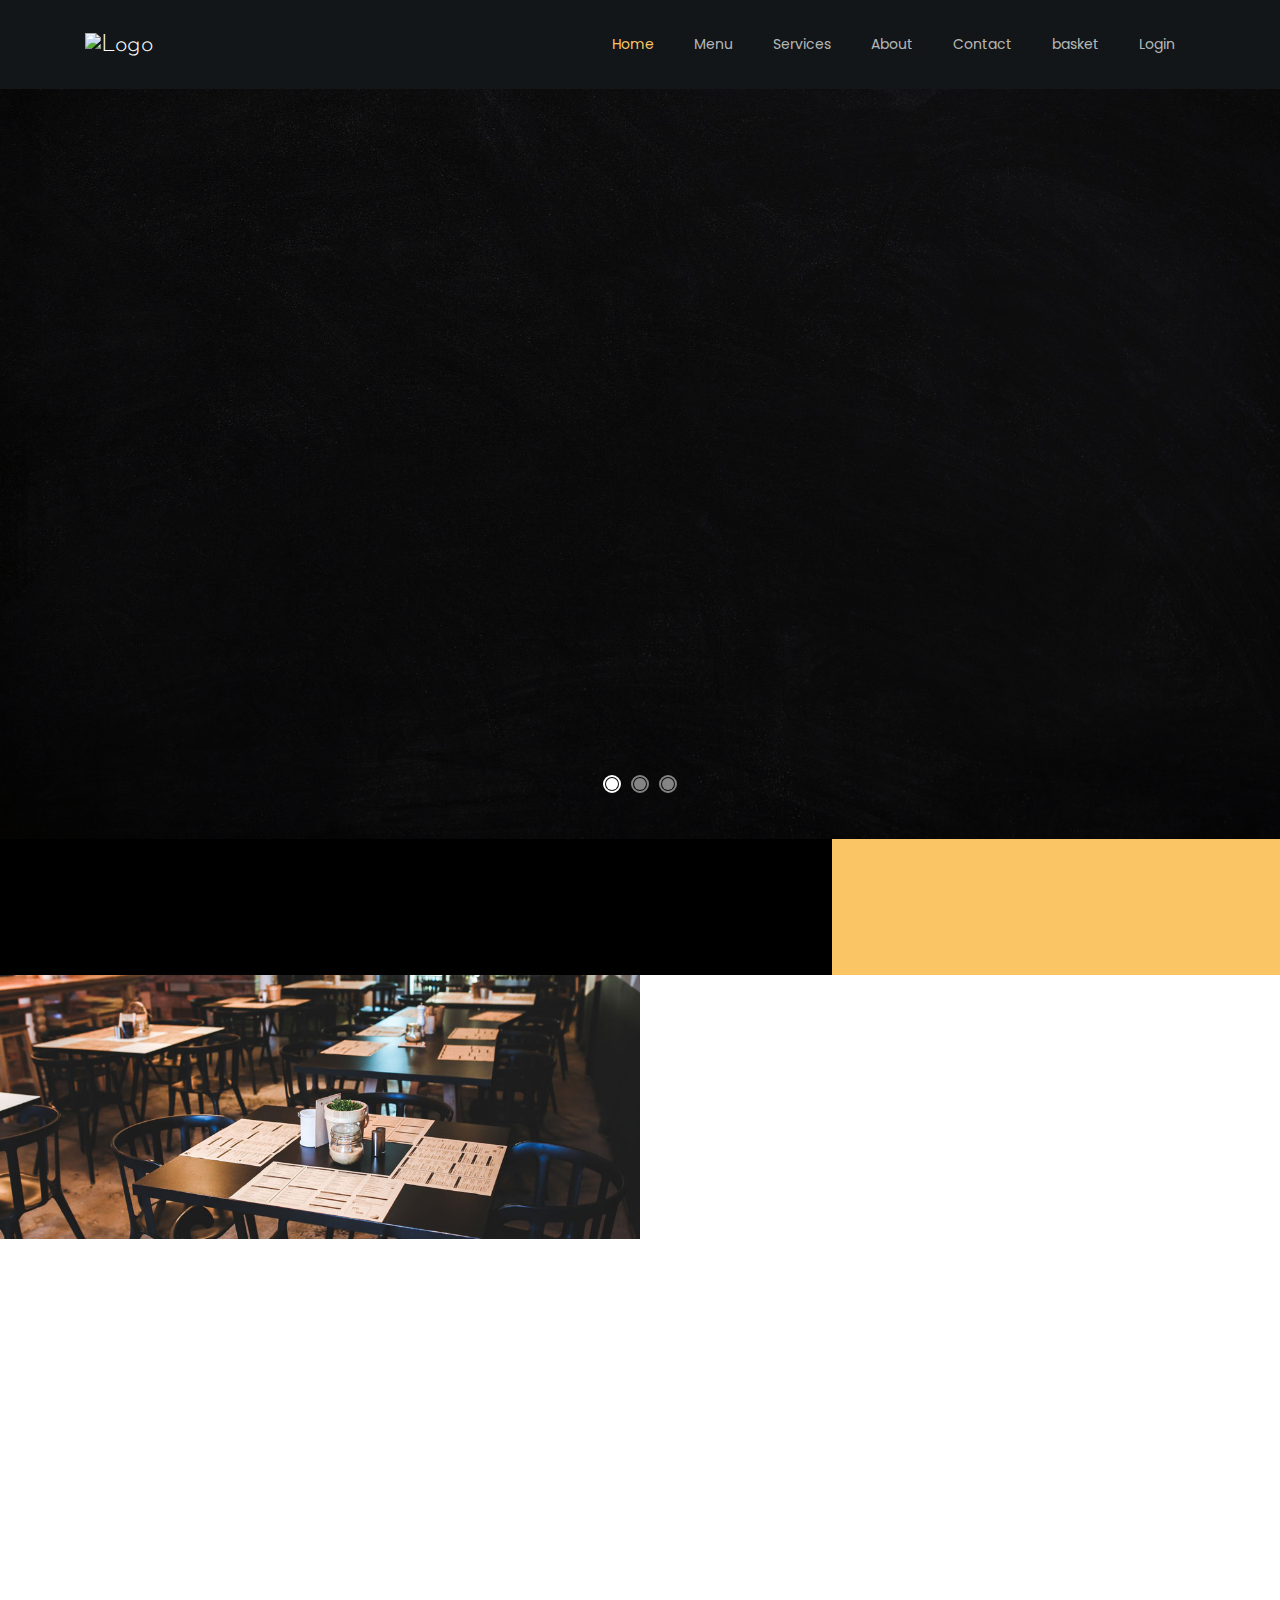
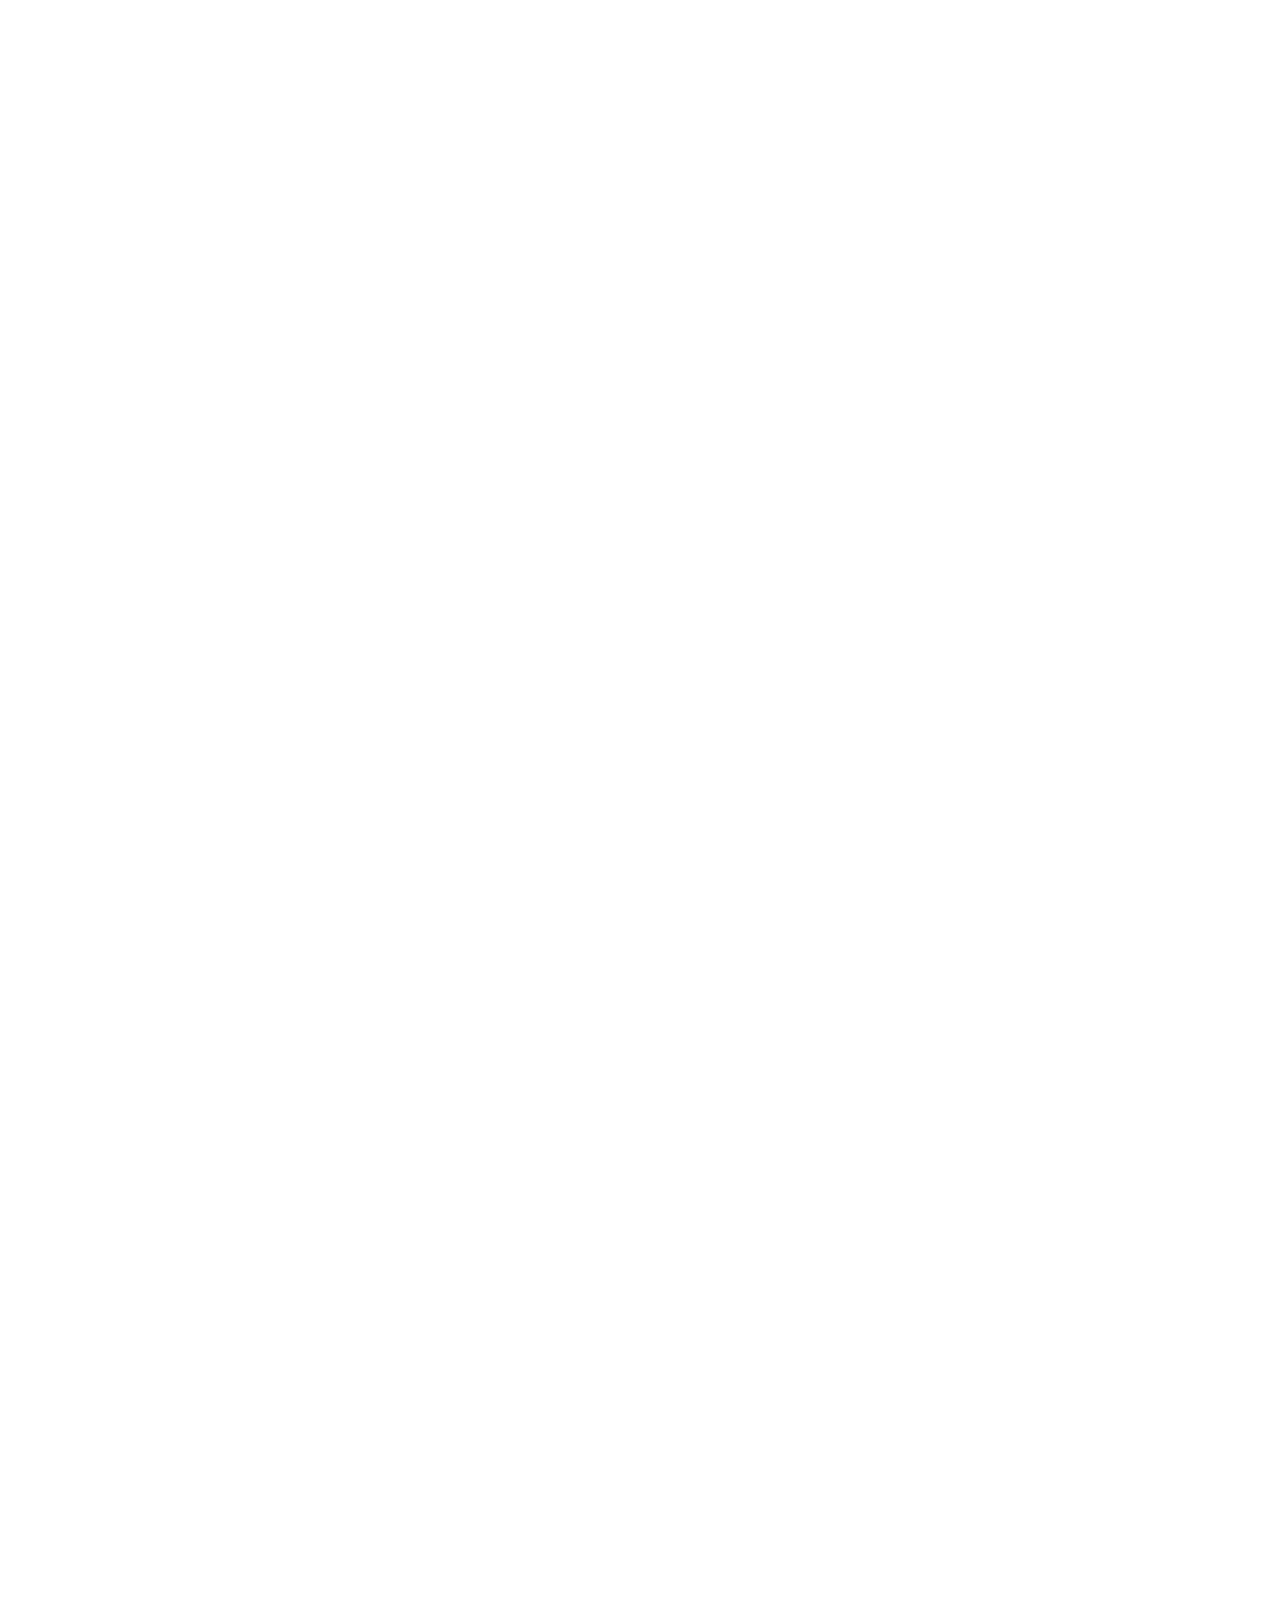
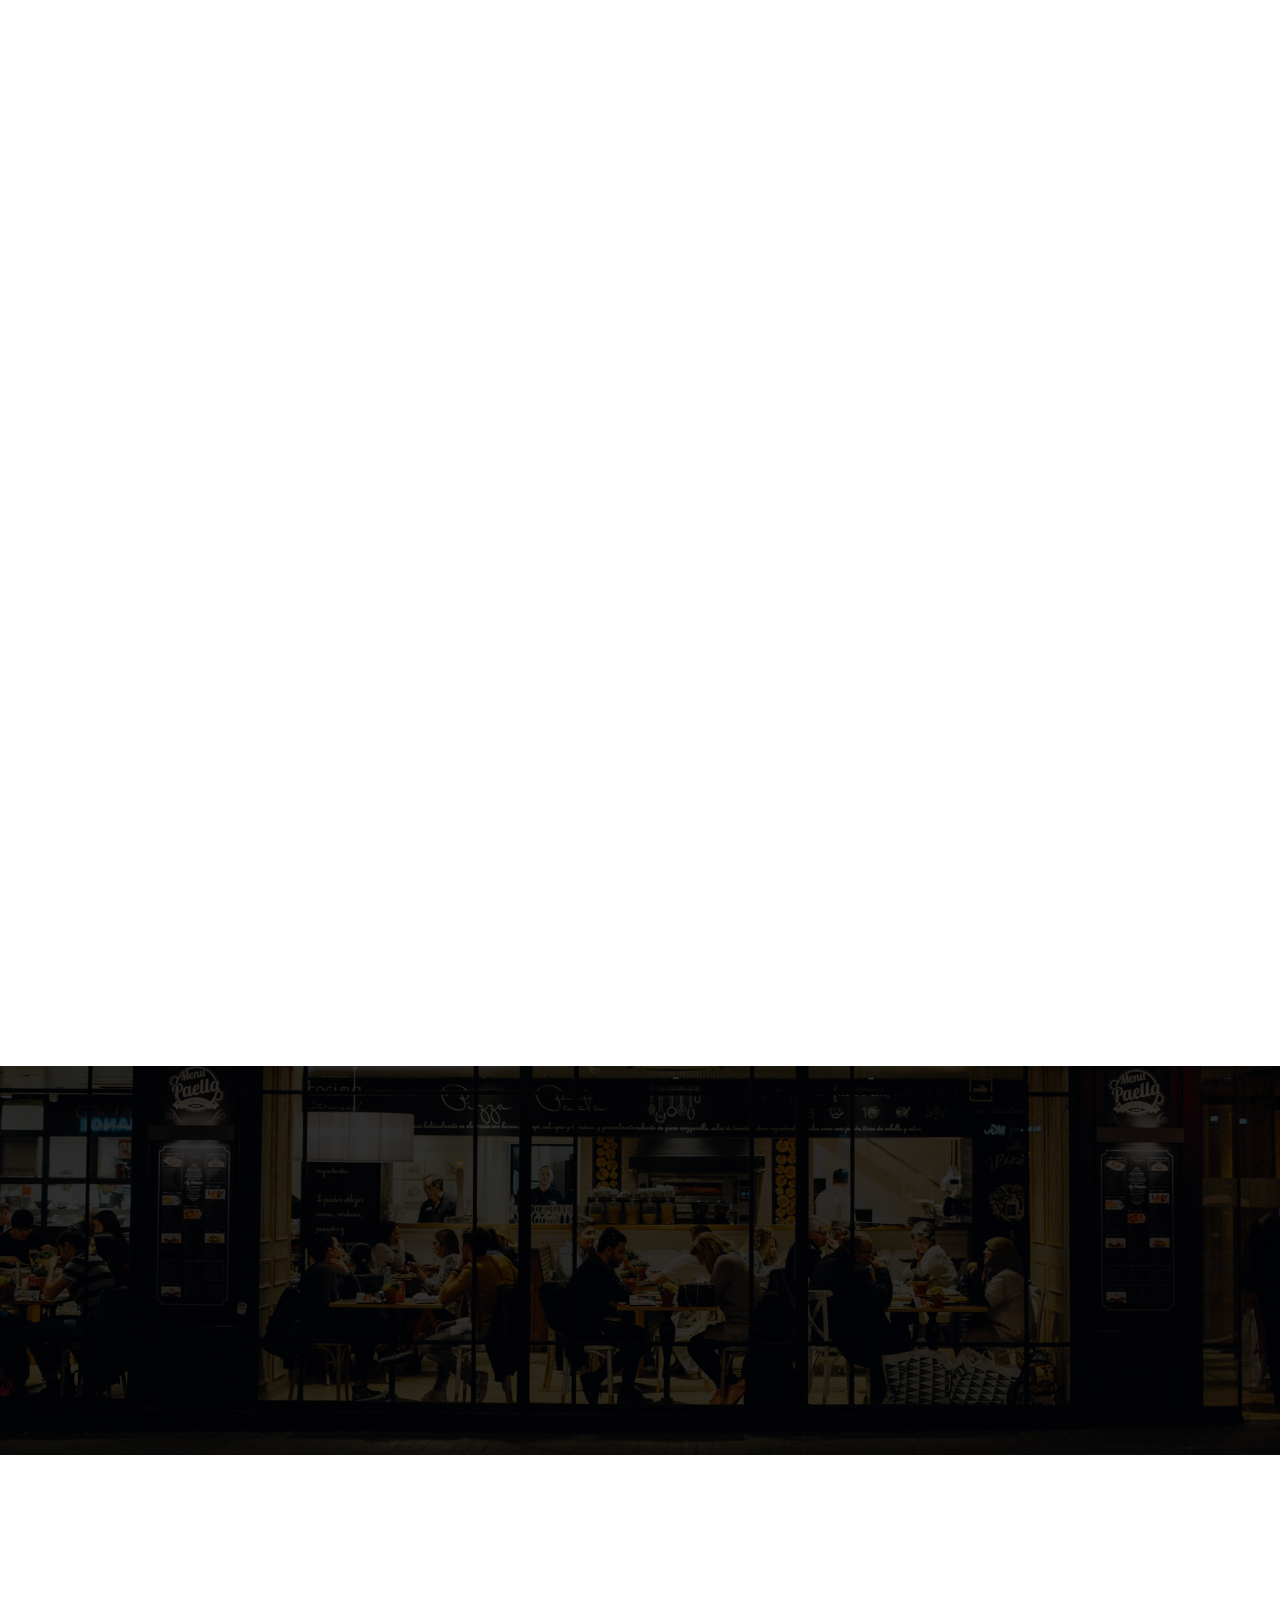
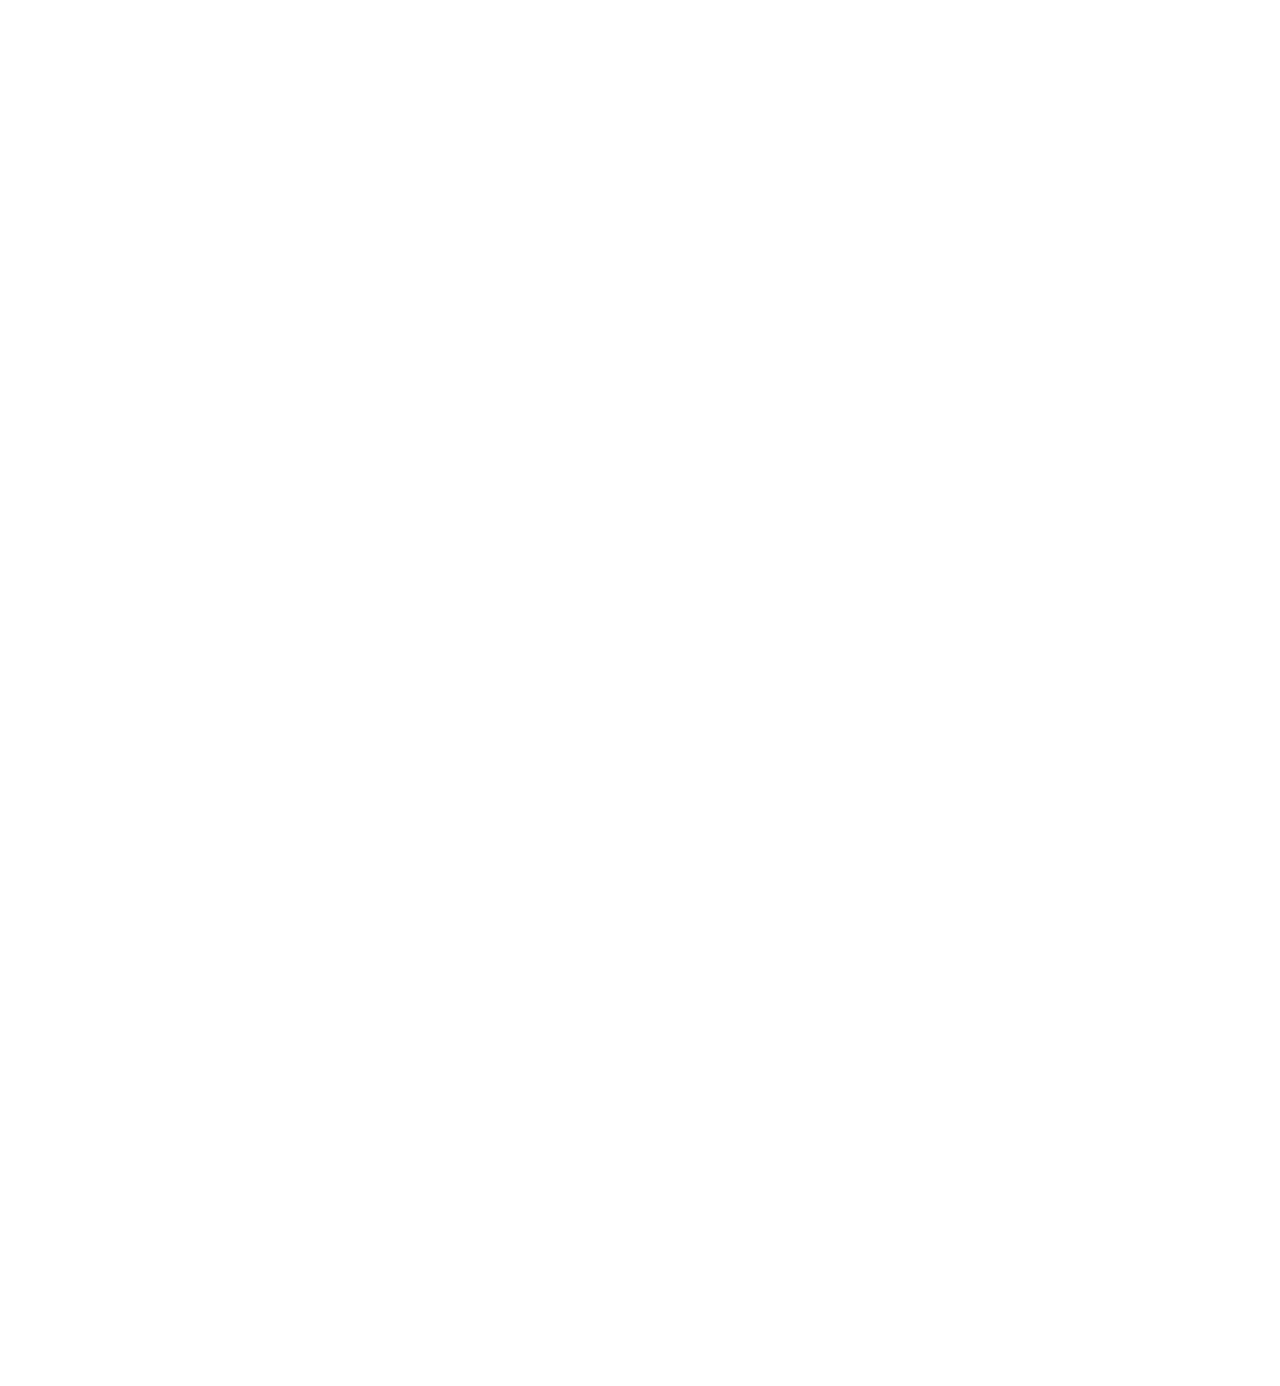
==== commit d1e1e540: "Update index.html" ====
--- a/index.html
+++ b/index.html
@@ -51,7 +51,7 @@
 	  </nav>
     <!-- END nav -->
 
-    <section class="home-slider owl-carousel img" style="background-image: url(images/bg_1.jpg);">
+    <section class="home-slider owl-carousel img" style="background-image: .url(images/bg_1.jpg);">
       <div class="slider-item">
       	<div class="overlay"></div>
         <div class="container">
@@ -784,4 +784,4 @@
     
   
   </body>
-</html>+</html>
